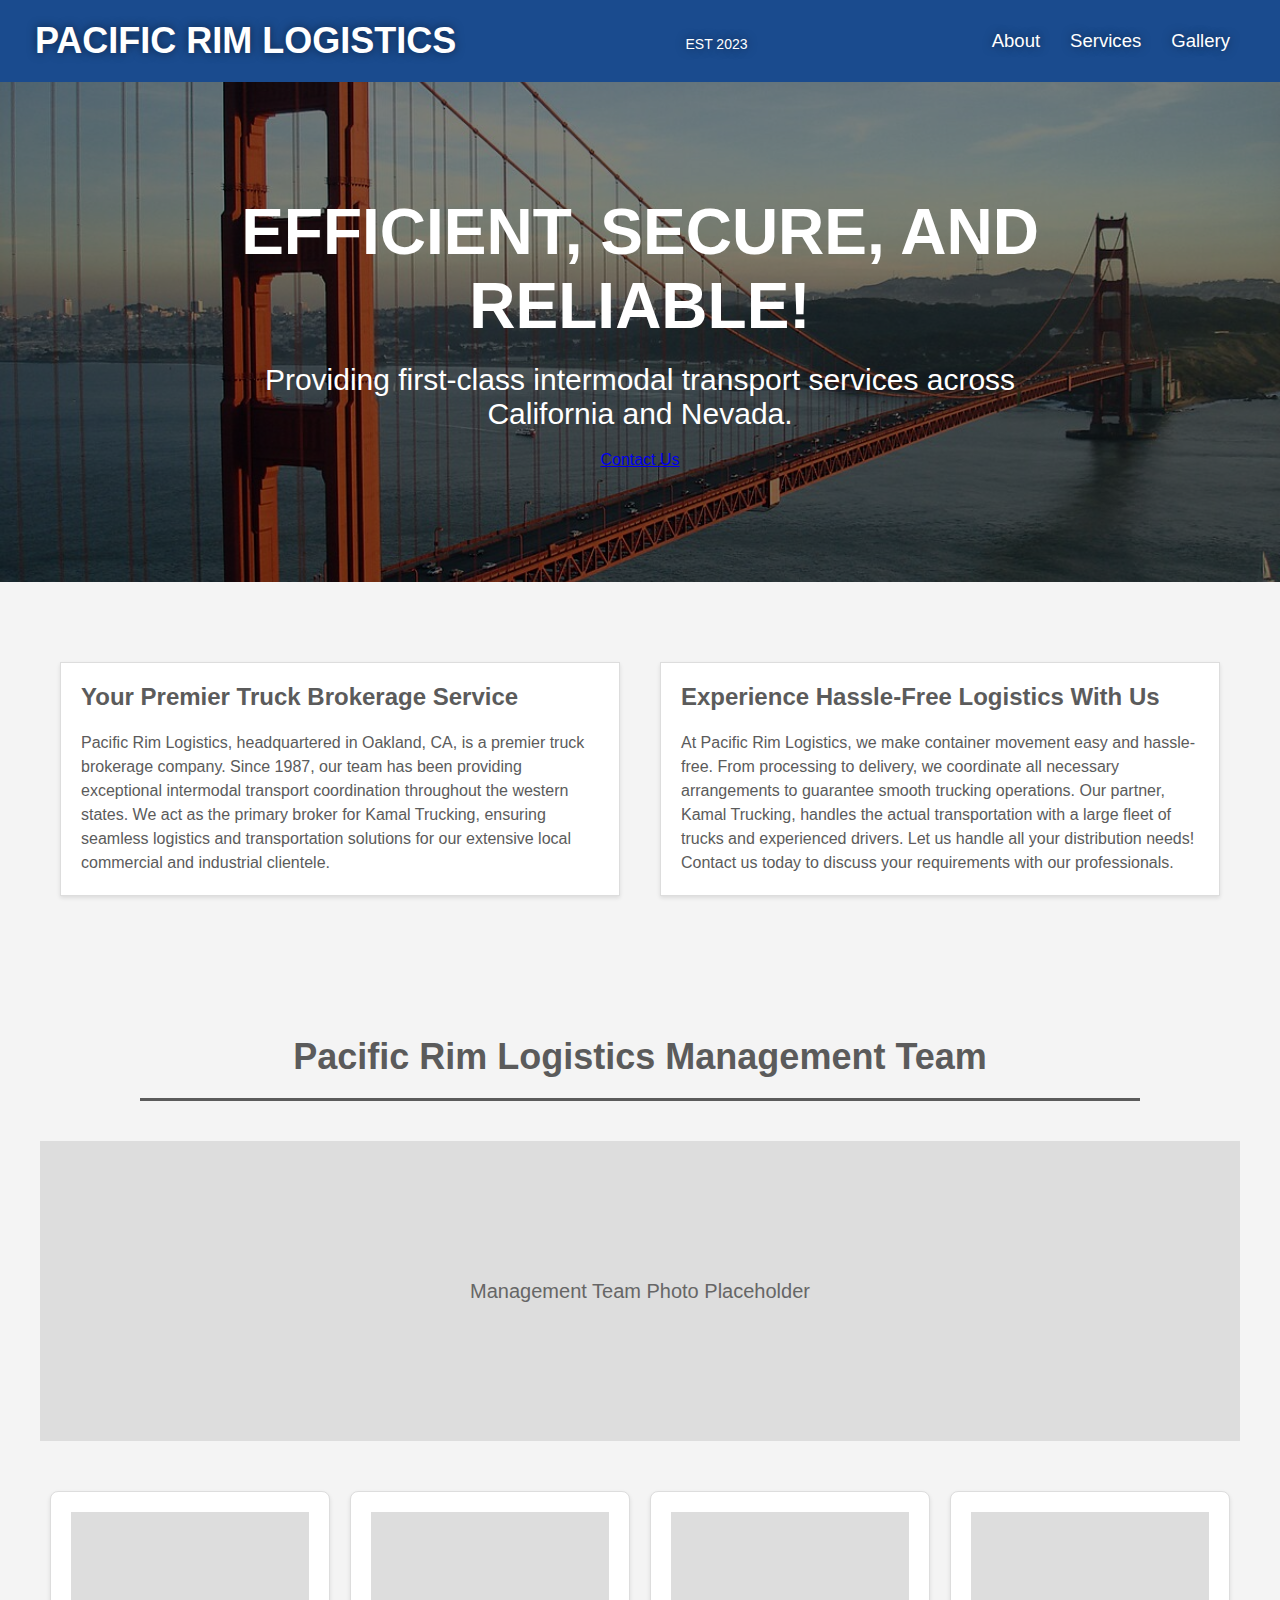
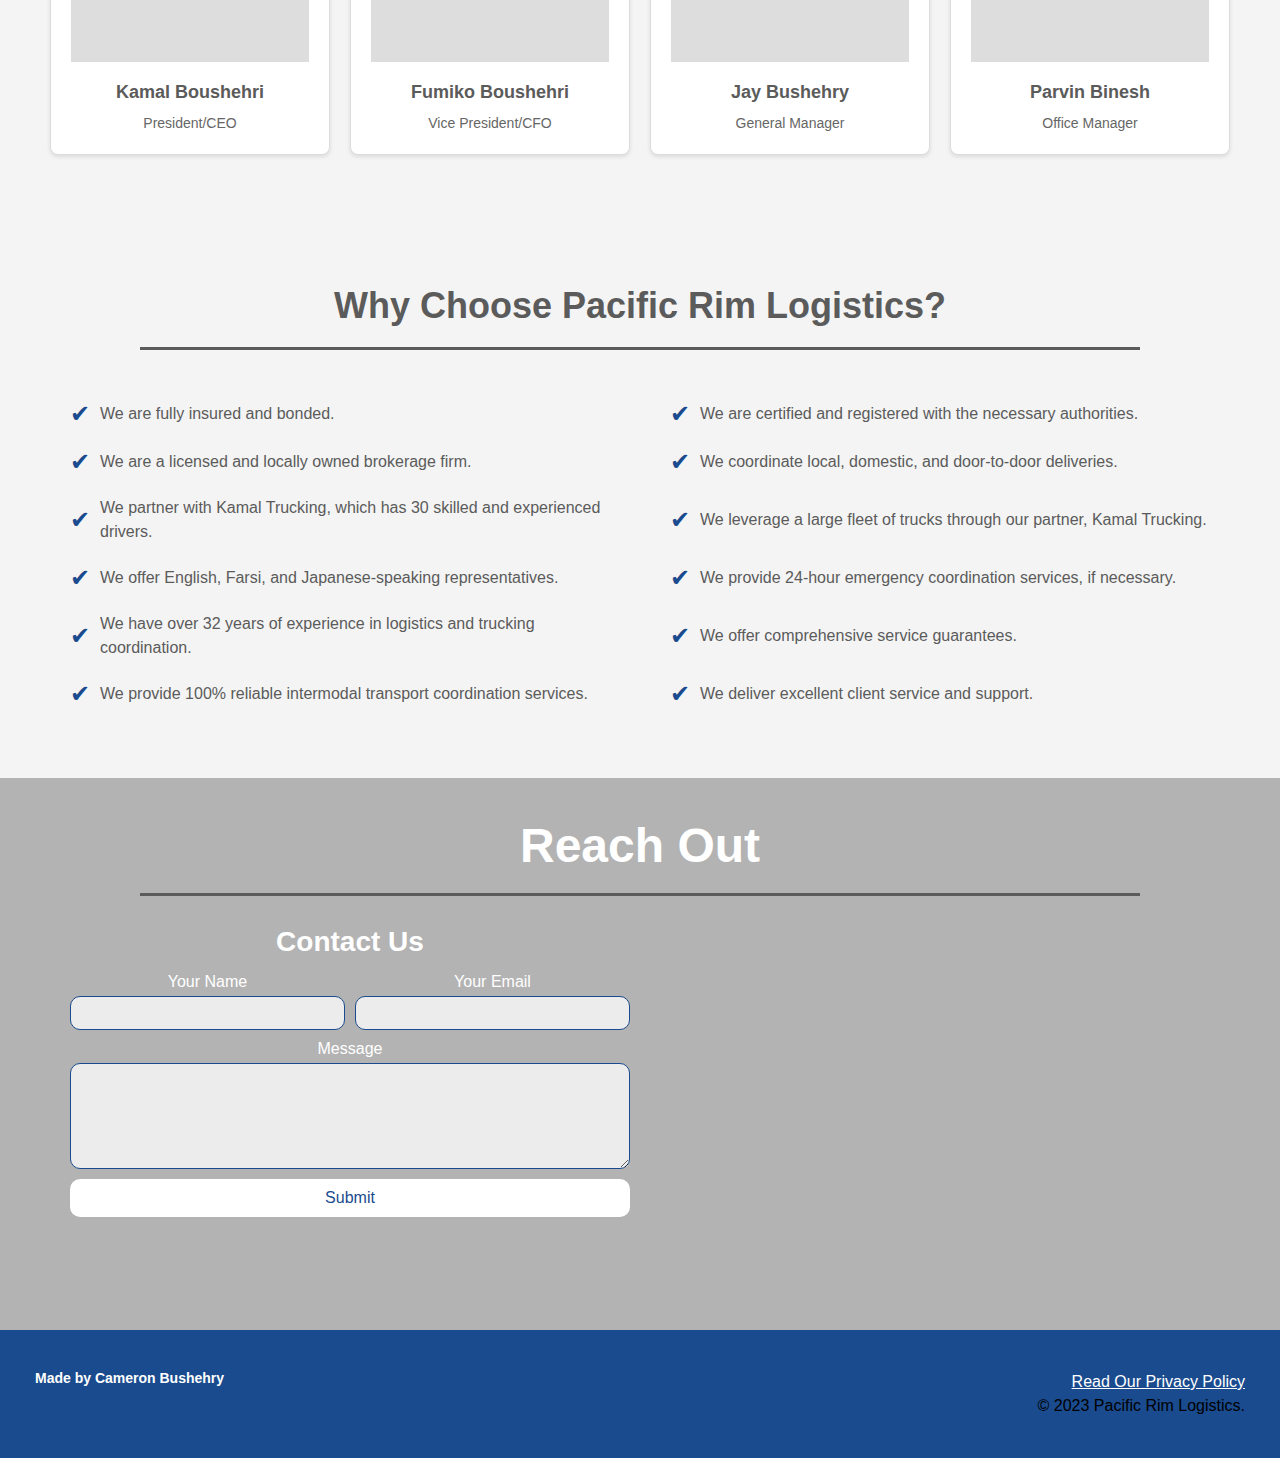
==== index.html @ 937adc22 "Updated 'Why Choose Us' section to reflect Pacific Rim Logistics as a truck brokerage company" ====
<!DOCTYPE html>
<html lang="en">
<head>
    <meta charset="UTF-8">
    <meta name="viewport" content="width=device-width, initial-scale=1.0">
    <link rel="stylesheet" href="assets/css/styles.css">
    <title>Pacific Rim Logistics</title>
</head>
<body>
    <header>
        <div class="logo-container">
            <h1><a href="index.html">PACIFIC RIM LOGISTICS</a></h1>
        </div>
        <span class="est-2023">EST 2023</span>
        <nav>
            <ul>
                <li><a href="index.html">About</a></li>
                <li><a href="services.html">Services</a></li>
                <li><a href="gallery.html">Gallery</a></li>
            </ul>
        </nav>
    </header>

    <section id="hero" class="hero">
        <div class="hero-overlay">
            <div class="hero-content">
                <h2>EFFICIENT, SECURE, AND RELIABLE!</h2>
                <p>Providing first-class intermodal transport services across California and Nevada.</p>
                <a href="#contact-us" class="cta">Contact Us</a>
            </div>
        </div>
    </section>

    <section id="about-us" class="about-us-section">
        <div class="container">
            <div class="about-us-content">
                <div class="about-us-text">
                    <h2>Your Premier Truck Brokerage Service</h2>
                    <p>Pacific Rim Logistics, headquartered in Oakland, CA, is a premier truck brokerage company. Since 1987, our team has been providing exceptional intermodal transport coordination throughout the western states. We act as the primary broker for Kamal Trucking, ensuring seamless logistics and transportation solutions for our extensive local commercial and industrial clientele.</p>
                </div>
                <div class="about-us-text">
                    <h2>Experience Hassle-Free Logistics With Us</h2>
                    <p>At Pacific Rim Logistics, we make container movement easy and hassle-free. From processing to delivery, we coordinate all necessary arrangements to guarantee smooth trucking operations. Our partner, Kamal Trucking, handles the actual transportation with a large fleet of trucks and experienced drivers. Let us handle all your distribution needs! Contact us today to discuss your requirements with our professionals.</p>
                </div>
            </div>
        </div>
    </section>

    <section id="management-team" class="management-team-section">
        <div class="container">
            <h2 class="section-title">Pacific Rim Logistics Management Team</h2>
            <div class="team-photo-placeholder">
                <p>Management Team Photo Placeholder</p>
            </div>
            <div class="team-members">
                <div class="team-member">
                    <div class="member-photo-placeholder"></div>
                    <h3>Kamal Boushehri</h3>
                    <p>President/CEO</p>
                </div>
                <div class="team-member">
                    <div class="member-photo-placeholder"></div>
                    <h3>Fumiko Boushehri</h3>
                    <p>Vice President/CFO</p>
                </div>
                <div class="team-member">
                    <div class="member-photo-placeholder"></div>
                    <h3>Jay Bushehry</h3>
                    <p>General Manager</p>
                </div>
                <div class="team-member">
                    <div class="member-photo-placeholder"></div>
                    <h3>Parvin Binesh</h3>
                    <p>Office Manager</p>
                </div>
            </div>
        </div>
    </section>

    <section id="why-choose-us" class="why-choose-us-section">
        <div class="container">
            <h2 class="section-title">Why Choose Pacific Rim Logistics?</h2>
            <div class="features-list">
                <div class="feature-item">
                    <span class="icon">&#x2714;</span>
                    <p>We are fully insured and bonded.</p>
                </div>
                <div class="feature-item">
                    <span class="icon">&#x2714;</span>
                    <p>We are certified and registered with the necessary authorities.</p>
                </div>
                <div class="feature-item">
                    <span class="icon">&#x2714;</span>
                    <p>We are a licensed and locally owned brokerage firm.</p>
                </div>
                <div class="feature-item">
                    <span class="icon">&#x2714;</span>
                    <p>We coordinate local, domestic, and door-to-door deliveries.</p>
                </div>
                <div class="feature-item">
                    <span class="icon">&#x2714;</span>
                    <p>We partner with Kamal Trucking, which has 30 skilled and experienced drivers.</p>
                </div>
                <div class="feature-item">
                    <span class="icon">&#x2714;</span>
                    <p>We leverage a large fleet of trucks through our partner, Kamal Trucking.</p>
                </div>
                <div class="feature-item">
                    <span class="icon">&#x2714;</span>
                    <p>We offer English, Farsi, and Japanese-speaking representatives.</p>
                </div>
                <div class="feature-item">
                    <span class="icon">&#x2714;</span>
                    <p>We provide 24-hour emergency coordination services, if necessary.</p>
                </div>
                <div class="feature-item">
                    <span class="icon">&#x2714;</span>
                    <p>We have over 32 years of experience in logistics and trucking coordination.</p>
                </div>
                <div class="feature-item">
                    <span class="icon">&#x2714;</span>
                    <p>We offer comprehensive service guarantees.</p>
                </div>
                <div class="feature-item">
                    <span class="icon">&#x2714;</span>
                    <p>We provide 100% reliable intermodal transport coordination services.</p>
                </div>
                <div class="feature-item">
                    <span class="icon">&#x2714;</span>
                    <p>We deliver excellent client service and support.</p>
                </div>
            </div>
        </div>
    </section>

  <section id="contact-us" class="contact">
    <div class="container">
        <div class="flex-row">
            <h2 class="section-title secondary-border">Reach Out</h2>
        </div>
        
        <div class="contact-info">
            <div class="contact-left">
                <div class="contact-form">
                  <h3>Contact Us</h3>
                  <form class="contact-form">
                      <div class="form-row">
                          <div class="form-group">
                              <label for="contact-name">Your Name</label>
                              <input type="text" id="contact-name" placeholder=" " />
                          </div>
                          <div class="form-group">
                              <label for="contact-email">Your Email</label>
                              <input type="email" id="contact-email" placeholder=" " />
                          </div>
                      </div>
                      <label for="contact-message">Message</label>
                      <textarea id="contact-message" placeholder=" " rows="5"></textarea>
                      <button type="submit">Submit</button>
                  </form>
                </div>
            </div>
            <div class="contact-right">
                <iframe src="https://www.google.com/maps/embed?pb=!1m18!1m12!1m3!1d3152.7069742873236!2d-122.28069072369502!3d37.79690641088424!2m3!1f0!2f0!3f0!3m2!1i1024!2i768!4f13.1!3m3!1m2!1s0x808f80b80d4862f5%3A0x15a39d8d14886f8b!2s526%202nd%20St%2C%20Oakland%2C%20CA%2094607!5e0!3m2!1sen!2sus!4v1711418400419!5m2!1sen!2sus" width="600" height="450" style="border:0;" allowfullscreen="" loading="lazy" referrerpolicy="no-referrer-when-downgrade"></iframe>
            </div>
        </div>
    </div>
  </section>

    <footer>
        <h2 class="footer-made-by">Made by Cameron Bushehry</h2>
        <div>
        <a href="privacy-policy.html">Read Our Privacy Policy</a><br/>
        &copy; 2023 Pacific Rim Logistics.
        </div>
    </footer>
</body>
</html>
---- assets/css/styles.css ----
:root {
  --primary-color: #ffffff;
  --secondary-color: #1a4b8e;
  --tertiary-color: #5b5b5b;
}

* {
  box-sizing: border-box;
  margin: 0;
  padding: 0;
}

body {
  color: var(--tertiary-color);
  background-color: white;
  font-family: Helvetica, Arial, sans-serif;
}

/* HEADER / NAV BAR STYLES START */
header {
  padding: 20px 35px;
  background-color: var(--secondary-color);
  display: flex;
  justify-content: space-between;
  align-items: center;
  flex-wrap: wrap;
  position: sticky;
  top: 0;
  z-index: 9999;
}

.logo-container {
  display: flex;
  flex-direction: column;
  align-items: flex-start;
}

.logo-container h1 {
  font-weight: bold;
  margin: 0;
  font-size: 36px;
  color: var(--primary-color);
  text-shadow: 0 0 10px rgba(0, 0, 0, 0.5);
}

.est-2023 {
  font-size: 14px;
  color: var(--primary-color);
  text-shadow: 0 0 10px rgba(0, 0, 0, 0.5);
  align-self: center; /* Center the EST 2023 text */
  margin-top: 5px; /* Small space between the main text and EST 2023 */
}

header a {
  text-decoration: none;
  color: var(--primary-color);
}

header nav {
  margin: 7px 0;
}

header nav ul {
  display: flex;
  flex-wrap: wrap;
  justify-content: space-between;
  align-items: center;
  list-style: none;
}

header nav ul li a {
  padding: 10px 15px;
  font-weight: lighter;
  font-size: 1.45vw;
  text-shadow: 0 0 10px rgba(0, 0, 0, 0.5);
}

header nav ul li a:hover {
  background: var(--primary-color);
  color: var(--secondary-color);
  border-radius: 15px;
  text-shadow: none;
}
/* HEADER / NAVBAR STYLES END */

/* HERO SECTION STYLES START */
.hero {
  position: relative;
  background: url("../images/hero-image-1.jpg") no-repeat center center/cover;
  color: white;
  text-align: center;
  padding: 100px 0; /* Adjust this value as needed to move the content down */
  min-height: 500px;
}

.hero.services-hero {
  background: url("../images/hero-image-2.jpg") no-repeat center center/cover;
}

.hero.gallery-hero {
  background: url("../images/hero-image-3.jpg") no-repeat center center/cover;
}

.hero-overlay {
  position: absolute;
  top: 0;
  left: 0;
  width: 100%;
  height: 100%;
  background: rgba(0, 0, 0, 0.5); /* Add overlay */
}

.hero-content {
  position: relative;
  z-index: 1;
  max-width: 800px;
  margin: 0 auto;
  top: 50%; /* This will center the content vertically */
  transform: translateY(-50%); /* This will adjust the position to be centered */
}

.hero h2 {
  font-size: 64px;
  margin-bottom: 20px;
}

.hero p {
  font-size: 30px;
  margin-bottom: 20px;
}
/* HERO SECTION STYLES END */

/* SERVICES PAGE STYLES START */
.services-page {
  background-color: #f4f4f4; /* Light grey background */
  color: var(--tertiary-color);
  padding: 60px 20px; /* Consistent padding */
}

.services-page .container {
  max-width: 1200px;
  margin: 0 auto;
}

/* New Text Boxes Section */
.text-boxes {
  padding: 60px 20px;
  background-color: inherit; /* Use the same background color as the parent */
}

.text-boxes .about-us-content {
  display: flex;
  justify-content: space-around;
  flex-wrap: wrap;
}

.text-boxes .about-us-text {
  flex: 1;
  margin: 20px;
  padding: 20px;
  background-color: white;
  border: 1px solid #ddd;
  box-shadow: 0 2px 4px rgba(0, 0, 0, 0.1);
  text-align: left;
}

.text-boxes .about-us-text h2 {
  font-size: 24px;
  margin-bottom: 20px;
  color: var(--tertiary-color);
}

.text-boxes .about-us-text p {
  font-size: 16px;
  line-height: 1.5;
  color: var(--tertiary-color);
}

/* Services Overview Section */
#services-overview {
  background-color: #f4f4f4; /* Use the same background color as the parent */
  text-align: center;
  padding: 60px 20px;
  color: var(--tertiary-color);
}

#services-overview .container {
  max-width: 1200px;
  margin: 0 auto;
}

#services-overview .section-title {
  font-size: 36px;
  color: var(--tertiary-color);
  margin-bottom: 20px;
}

#services-overview .section-title .highlight {
  color: var(--secondary-color);
}

#services-overview .sub-header {
  font-size: 24px;
  margin-bottom: 20px;
  color: var(--tertiary-color);
}

#services-overview .description {
  font-size: 16px;
  line-height: 1.5;
  margin-bottom: 40px;
}

#services-overview .features {
  display: flex;
  justify-content: space-around;
  flex-wrap: wrap;
}

#services-overview .feature-item {
  flex: 1;
  margin: 20px;
  padding: 20px;
  background-color: #f9f9f9;
  border: 1px solid #ddd;
  text-align: center;
  max-width: 300px;
}

#services-overview .feature-item img {
  max-width: 80px;
  margin-bottom: 20px;
}

#services-overview .feature-item h4 {
  font-size: 18px;
  color: var(--tertiary-color);
  margin-bottom: 10px;
}

#services-overview .feature-item p {
  font-size: 14px;
  color: var(--tertiary-color);
}


/* COMMON SECTION STYLES START */
.section {
  padding: 60px 20px;
  background-color: var(--background-color);
  color: var(--tertiary-color);
}

.section .container {
  max-width: 1200px;
  margin: 0 auto;
}

.section-title {
  font-size: 36px;
  color: var(--tertiary-color);
  margin-bottom: 40px;
}

.section-title .highlight {
  color: var(--secondary-color);
}

.text-boxes, .about-us-section, .management-team-section, .services-page, .gallery-text, .contact {
  background-color: #f4f4f4;
  padding: 60px 20px;
}

.text-boxes .about-us-content, .about-us-section .about-us-content, .management-team-section .team-members {
  display: flex;
  justify-content: space-around;
  flex-wrap: wrap;
}

.text-boxes .about-us-text, .about-us-section .about-us-text, .management-team-section .team-member, .service-card, .gallery-item {
  flex: 1;
  margin: 20px;
  padding: 20px;
  background-color: white;
  border: 1px solid #ddd;
  box-shadow: 0 2px 4px rgba(0, 0, 0, 0.1);
  text-align: left;
  transition: transform 0.3s;
}

.text-boxes .about-us-text h2, .about-us-section .about-us-text h2, .management-team-section .team-member h3, .service-card h3, .gallery-item p {
  font-size: 24px;
  margin-bottom: 20px;
  color: var(--tertiary-color);
}

.text-boxes .about-us-text p, .about-us-section .about-us-text p, .management-team-section .team-member p, .service-card p, .gallery-item p {
  font-size: 16px;
  line-height: 1.5;
  color: var(--tertiary-color);
}
/* COMMON SECTION STYLES END */

/* ABOUT US SECTION STYLES START */
.about-us-section {
  background-color: #f4f4f4;
  color: #333;
  padding: 60px 20px;
}

.about-us-section .container {
  max-width: 1200px;
  margin: 0 auto;
}

.about-us-section .about-us-content {
  display: flex;
  justify-content: space-around;
  flex-wrap: wrap;
}

.about-us-section .about-us-text {
  flex: 1;
  margin: 20px;
  padding: 20px;
  background-color: white;
  border: 1px solid #ddd;
  box-shadow: 0 2px 4px rgba(0, 0, 0, 0.1);
  text-align: left;
}

.about-us-section .about-us-text h2 {
  font-size: 24px;
  margin-bottom: 20px;
  color: var(--tertiary-color);
}

.about-us-section .about-us-text p {
  font-size: 16px;
  line-height: 1.5;
  color: var(--tertiary-color);
}

/* SERVICES PAGE TEXT BOXES STYLES */
.text-boxes {
  background-color: #f4f4f4;
  color: #333;
  padding: 60px 20px;
}

.text-boxes .container {
  max-width: 1200px;
  margin: 0 auto;
}

.text-boxes .about-us-content {
  display: flex;
  justify-content: space-around;
  flex-wrap: wrap;
}

.text-boxes .about-us-text {
  flex: 1;
  margin: 20px;
  padding: 20px;
  background-color: white;
  border: 1px solid #ddd;
  box-shadow: 0 2px 4px rgba(0, 0, 0, 0.1);
  text-align: left;
}

.text-boxes .about-us-text h2 {
  font-size: 24px;
  margin-bottom: 20px;
  color: var(--tertiary-color);
}

.text-boxes .about-us-text p {
  font-size: 16px;
  line-height: 1.5;
  color: var(--tertiary-color);
}
/* SERVICES PAGE TEXT BOXES STYLES END */

/* MANAGEMENT TEAM SECTION STYLES START */
.management-team-section {
  background-color: #f4f4f4;
  padding: 60px 20px;
  text-align: center;
}

.management-team-section .container {
  max-width: 1200px;
  margin: 0 auto;
}

.management-team-section .section-title {
  font-size: 36px;
  color: var(--tertiary-color);
  margin-bottom: 40px;
}

.management-team-section .team-photo-placeholder {
  width: 100%;
  height: 300px;
  background-color: #ddd;
  display: flex;
  align-items: center;
  justify-content: center;
  margin-bottom: 40px;
}

.management-team-section .team-photo-placeholder p {
  font-size: 20px;
  color: #666;
}

.management-team-section .team-members {
  display: flex;
  justify-content: space-around;
  flex-wrap: wrap;
}

.management-team-section .team-member {
  width: 22%;
  background-color: white;
  padding: 20px;
  margin: 10px;
  box-shadow: 0 2px 4px rgba(0, 0, 0, 0.1);
  border-radius: 8px;
  text-align: center;
}

.management-team-section .member-photo-placeholder {
  width: 100%;
  height: 150px;
  background-color: #ddd;
  margin-bottom: 20px;
}

.management-team-section .team-member h3 {
  font-size: 18px;
  color: var(--tertiary-color);
  margin-bottom: 10px;
}

.management-team-section .team-member p {
  font-size: 14px;
  color: #666;
}
/* MANAGEMENT TEAM SECTION STYLES END */

/* WHY CHOOSE US SECTION STYLES START */
.why-choose-us-section {
  background-color: #f4f4f4;
  color: #333;
  padding: 60px 20px;
  text-align: center;
}

.why-choose-us-section .container {
  max-width: 1200px;
  margin: 0 auto;
}

.why-choose-us-section .section-title {
  font-size: 36px;
  color: var(--tertiary-color);
  margin-bottom: 40px;
}

.why-choose-us-section .features-list {
  display: flex;
  flex-wrap: wrap;
  justify-content: space-around;
  text-align: left;
}

.why-choose-us-section .feature-item {
  display: flex;
  align-items: center;
  margin: 10px 0;
  width: 45%;
}

.why-choose-us-section .feature-item .icon {
  font-size: 24px;
  color: var(--secondary-color);
  margin-right: 10px;
}

.why-choose-us-section .feature-item p {
  font-size: 16px;
  line-height: 1.5;
  color: var(--tertiary-color);
}

/* WHY CHOOSE US SECTION STYLES END */

/* SERVICES SECTION STYLES START */
#our-services {
  text-align: center;
  padding: 60px 20px;
  background-color: #f4f4f4;
  color: black;
}

#our-services .container {
  max-width: 1200px;
  margin: 0 auto;
}

#our-services .section-title {
  font-size: 36px;
  color: var(--tertiary-color);
  margin-bottom: 40px;
}

.service-cards {
  display: flex;
  justify-content: space-around;
  flex-wrap: wrap;
}

.service-card {
  background-color: white;
  border: 1px solid #ddd;
  box-shadow: 0 2px 4px rgba(0, 0, 0, 0.1);
  border-radius: 10px;
  margin: 20px;
  padding: 20px;
  max-width: 300px;
  text-align: center;
  transition: transform 0.3s;
}

.service-card:hover {
  transform: translateY(-10px);
}

.service-card img {
  width: 100%;
  height: auto;
  border-bottom: 1px solid #ddd;
  margin-bottom: 15px;
}

.service-card h3 {
  font-size: 20px;
  color: var(--tertiary-color);
  margin-bottom: 10px;
}

.service-card p {
  font-size: 16px;
  color: var(--tertiary-color);
}
/* SERVICES SECTION STYLES END */

/* OUR PARTNERS SECTION STYLES START */
#our-partners {
  display: flex;
  flex-direction: column;
  align-items: center;
  padding: 50px;
  background-color: white;
  color: black;
}

.partner-row {
  display: flex;
  justify-content: center;
  gap: 10px; /* Adjust the gap between logos as needed */
  margin-bottom: 20px; /* Space between rows */
}

.partner-row:first-child {
  justify-content: center; /* Specifically center the first row for single image */
  max-width: 500px; /* Prevents the images from being too large */
}

.partner-item {
  flex: 1; /* Each partner item takes equal space in the row */
  text-align: center; /* Centers the images within their flex item */
  padding: 0 10px; /* Adds spacing between images */
}

.partner-item img {
  width: 80%; /* Adjust based on your preference */
  max-width: 500px; /* Prevents the images from being too large */
  height: auto;
}
/* OUR PARTNERS SECTION STYLES END */

/* GALLERY SECTION STYLES START */
#gallery {
  padding: 60px 20px;
  background-color: #f4f4f4; /* Change to light grey */
  color: black;
  text-align: center;
}

#gallery .container {
  max-width: 1200px;
  margin: 0 auto;
}

#gallery h2 {
  font-size: 36px;
  color: var(--tertiary-color);
  margin-bottom: 40px;
}

.gallery-grid {
  display: flex;
  justify-content: space-around;
  flex-wrap: wrap;
}

.gallery-item {
  flex: 1 1 30%;
  margin: 15px;
  background-color: white;
  border: 1px solid #ddd;
  box-shadow: 0 2px 4px rgba(0, 0, 0, 0.1);
  border-radius: 10px;
  text-align: center;
  padding: 15px;
  transition: transform 0.3s;
}

.gallery-item img {
  width: 100%;
  height: auto;
  border-bottom: 1px solid #ddd;
  margin-bottom: 15px;
}

.gallery-item:hover {
  transform: translateY(-10px);
}

.gallery-item p {
  font-size: 16px;
  color: var(--tertiary-color);
}
/* GALLERY SECTION STYLES END */

/* FOOTER STYLES START */
footer {
  background: var(--secondary-color); /* Use the updated secondary color */
  padding: 40px 35px;
  display: flex;
  justify-content: space-between;
  flex-wrap: wrap;
  width: 100%;
}

footer h2 {
  color: var(--primary-color);
  font-size: 30px;
  margin: 0;
}

footer div {
  line-height: 1.5;
  text-align: right;
  color: black; /* Change text color to black */
}

footer a {
  color: var(--primary-color);
}

/* New rule to make the "Made by Cameron Bushehry" text smaller */
.footer-made-by {
  font-size: 14px; /* Adjust the size as needed */
  color: var(--primary-color);
}
/* END FOOTER STYLES */

/* STYLE ALL SECTION TAGS */
section {
  padding: 60px;
}

/* SECTION TITLE STYLES START */
.section-title {
  font-size: 48px; /* Matches other sections' title size */
  color: var(--secondary-color); /* Ensure color consistency */
  padding-bottom: 20px; /* Spacing for aesthetic */
  text-align: center; /* Centers the text */
  display: inline-block; /* Allows the underline to fit the text width */
  border-bottom: 3px solid; /* Creates an underline */
  width: 1000px; /* Adjust width to content size */
  margin: 0 auto 35px auto; /* Centering the title horizontally */
}

.primary-border {
  border-color: var(--primary-color);
}

.secondary-border {
  border-color: var(--tertiary-color);
}
/* SECTION TITLE STYLES END */

/* REACH OUT SECTION START */
.contact {
  background: rgb(179, 179, 179);
  padding: 40px 20px; /* Adjusted padding to reduce space */
}

.contact .container {
  max-width: 1200px; /* Adjust as needed */
  margin: 0 auto; /* Center the container */
  padding: 0 20px; /* Add padding to the container */
}

.contact h2 {
  color: var(--primary-color);
  margin-bottom: 20px; /* Reduced bottom margin */
}

.contact-info {
  display: flex;
  justify-content: space-between; /* This can help maintain spacing between the elements */
  flex-wrap: wrap; /* Allows items to wrap in smaller screens */
}

/* Targeting each child specifically by their class or element type if they don't have a specific class */
.contact-info .contact-form {
  order: 1; /* Contact form goes first */
  flex: 1 1 30%; /* Adjust sizing as necessary */
  text-align: center; /* Center the form elements */
}

.contact-info iframe {
  order: 2; /* Map goes second */
  flex: 1 1 40%; /* Giving more space to the map */
  height: 350px; /* Adjusted height to reduce space */
  width: 100%; /* Ensures it takes the full allocated space */
}

.contact-info > div:not(.contact-form) {
  order: 3; /* Address goes last */
  flex: 1 1 20%; /* Adjust sizing as necessary */
}

.contact-info > * {
  flex: 1;
  margin: 10px; /* Reduced margin to decrease space */
}

.contact-info div {
  color: white;
}

.contact-info h3 {
  color: var(--primary-color);
  font-size: 28px; /* Adjusted font size to reduce space */
  margin-bottom: 15px; /* Reduced bottom margin */
}

.contact-info p, .contact-info address {
  margin: 10px 0; /* Reduced margins to decrease space */
  line-height: 1.5;
  font-size: 16px;
  font-style: normal;
}

.contact-form input, .contact-form textarea {
  border: 1px solid var(--secondary-color);
  display: block;
  padding: 7px 15px;
  font-size: 16px;
  color: var(--secondary-color);
  width: 100%;
  margin-bottom: 10px; /* Reduced bottom margin */
  margin-top: 5px;
  border-radius: 10px;
  background-color: rgba(255,255,255, 0.75);
}

.contact-form input:focus, .contact-form textarea:focus {
  background-color: rgba(255,255,255, 1);
  outline: none;
}

.contact-form textarea {
  height: auto; /* Let the height be determined by the rows attribute */
}

.contact-form button {
  width: 100%;
  border: none;
  background: var(--primary-color);
  color: var(--secondary-color);
  text-align: center;
  padding: 10px 0; /* Reduced padding */
  font-size: 16px;
  border-radius: 10px;
  cursor: pointer;
}

.contact-form button:hover {
  color: var(--primary-color);
  background: var(--tertiary-color);
}

.contact-info a {
  color: var(--primary-color);
}

/* FORM ROW AND GROUP STYLES START */
.contact-form .form-row {
    display: flex;
    flex-wrap: wrap;
    justify-content: space-between;
}

.contact-form .form-group {
    flex: 1;
    min-width: 45%;
    margin-right: 10px;
}

.contact-form .form-group:last-child {
    margin-right: 0;
}

.contact-form label {
    display: block;
    margin-bottom: 5px;
}

/* FORM ROW AND GROUP STYLES END */
/* REACH OUT STYLES END */

/* UTILITIES */
.text-left {
  text-align: left;
}

.text-right {
  text-align: right;
}

.flex-row {
  display: flex;
}

/* MEDIA QUERY FOR SMALLER DESKTOP SCREENS AND SMALLER */
@media screen and (max-width: 980px) {
  header {
    padding-bottom: 0;
    justify-content: center;
    position: relative;
  }

  header h1 {
    width: 100%;
    text-align: center;
  }

  header nav ul {
    margin-top: 20px;
    width: 100%;
    justify-content: center;
  }

  header nav ul li a {
    font-size: 20px;
  }

  footer h2, footer div {
    text-align: center;
    width: 100%;
  }

  .hero-cta, .hero-form {
    width: 100%;
  }
  
  .hero-cta {
    text-align: center;
  }

  .section-title {
    width: 80%;
  }
  
  .contact-info iframe{
    flex: 1 100%;
  }
}

/* MEDIA QUERY FOR TABLETS AND SMALLER */
@media screen and (max-width: 768px) {
  section {
    padding: 30px 15px;
  }
}

/* MEDIA QUERY FOR MOBILE PHONES AND SMALLER */
@media screen and (max-width: 575px) {
  .hero-form button {
    width: 100%;
  }

  .section-title {
    width: 95%;
  }

  .intro p {
    width: 100%;
  }

  .contact-info {
    text-align: center;
  }

  .contact-info > * {
    flex: 0 100%;
  }

  .contact-form {
    order: 3;
  }
}
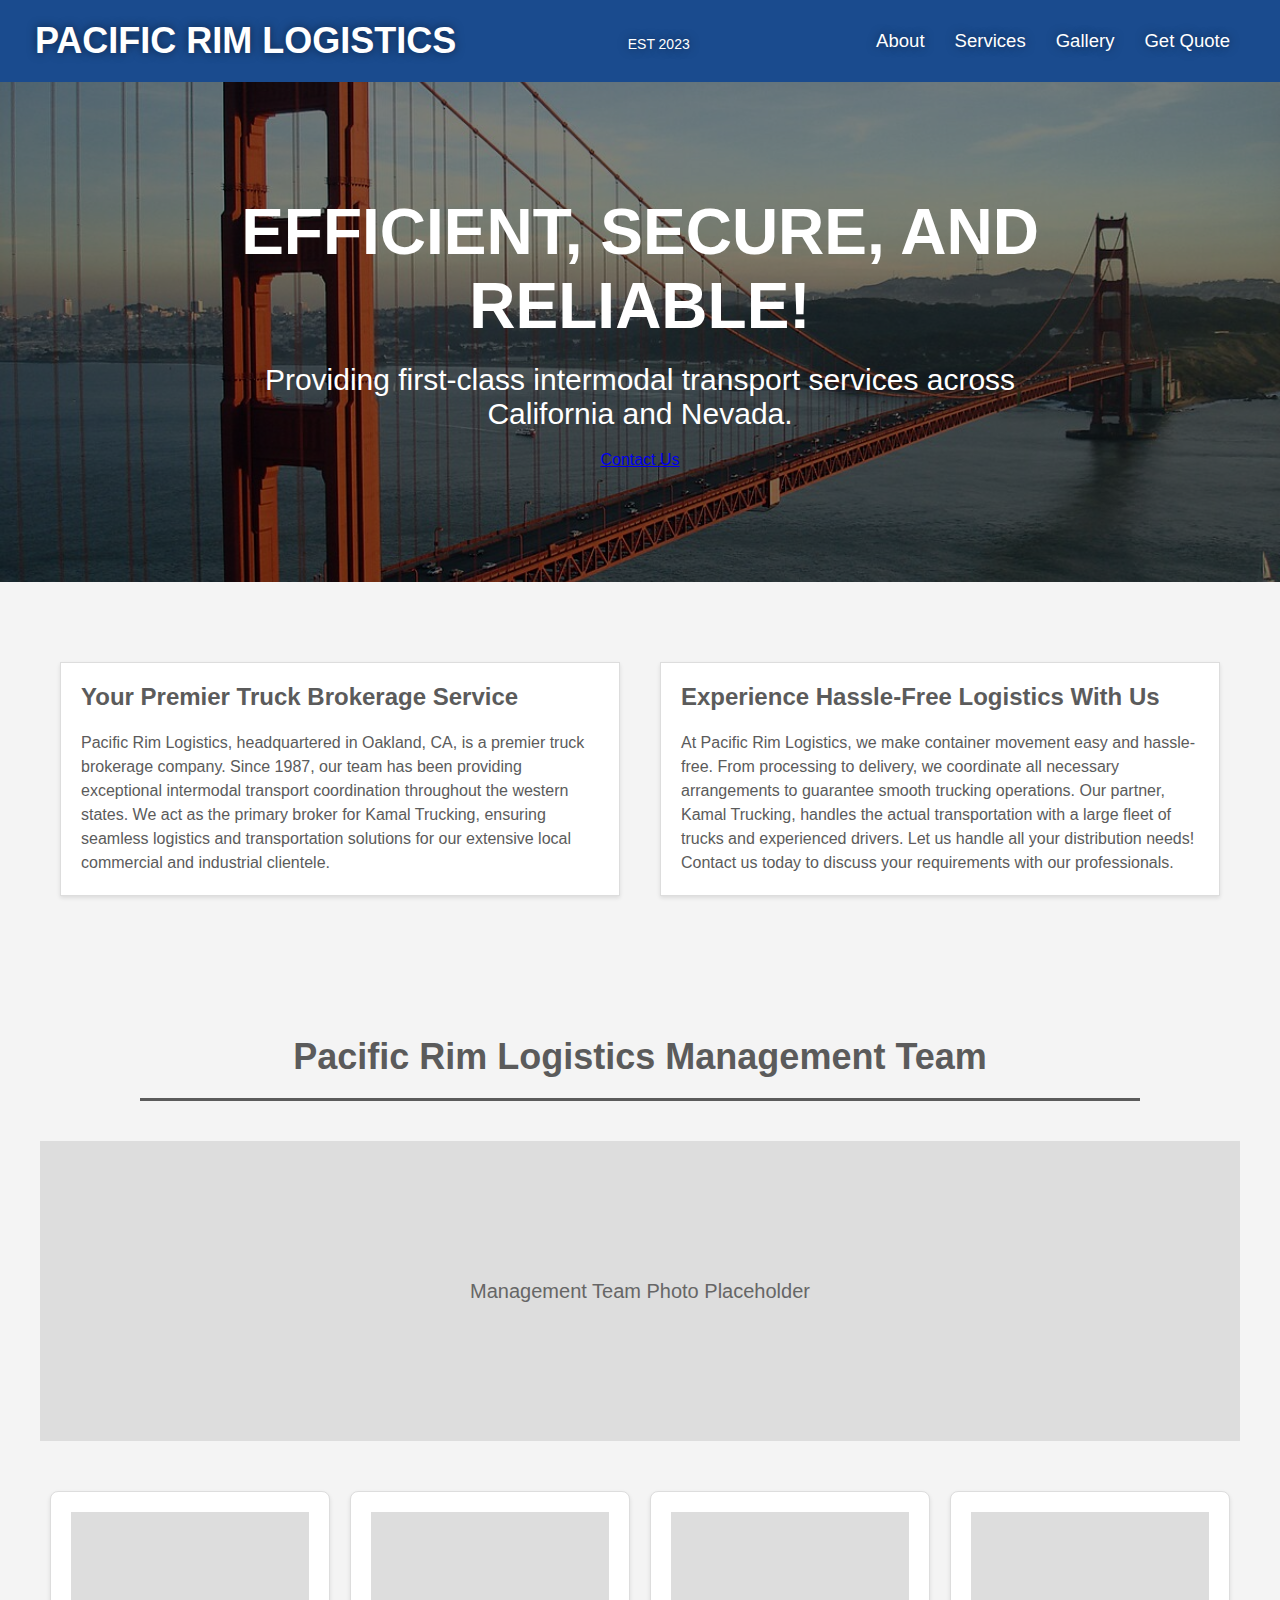
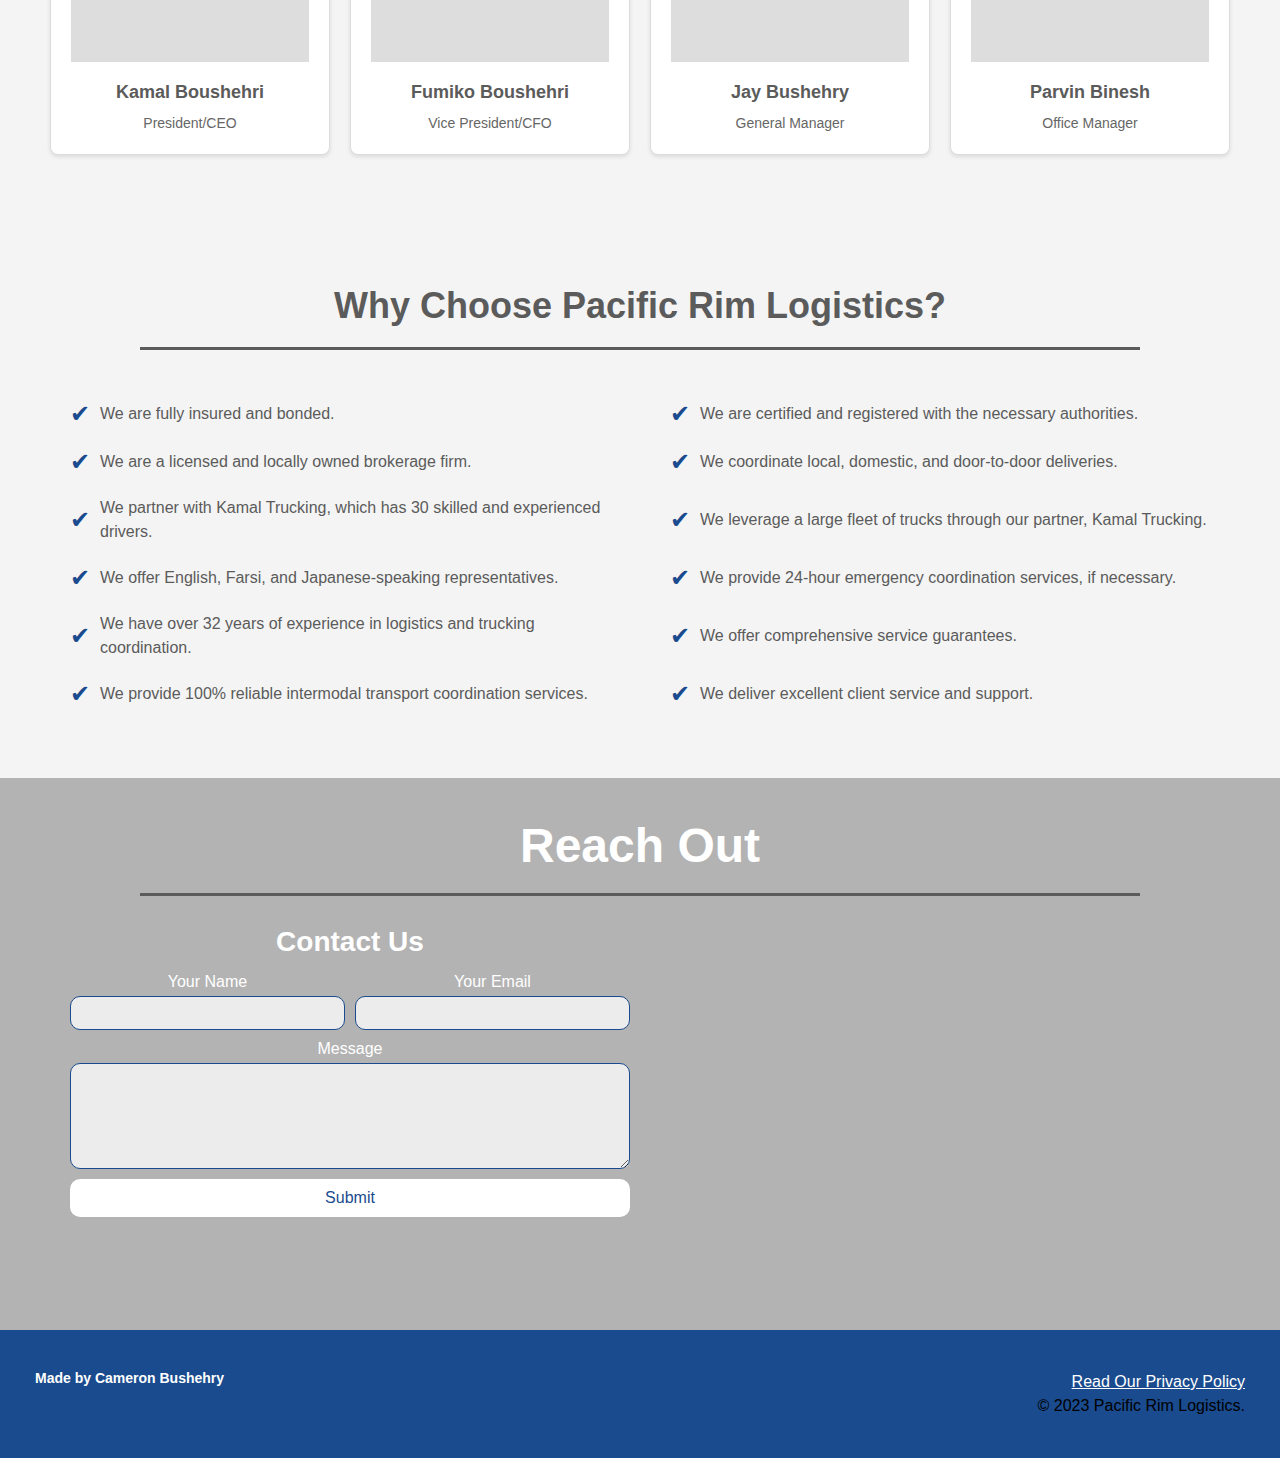
==== commit e26d12a9: "added 'get quote' button to header" ====
--- a/index.html
+++ b/index.html
@@ -17,6 +17,7 @@
                 <li><a href="index.html">About</a></li>
                 <li><a href="services.html">Services</a></li>
                 <li><a href="gallery.html">Gallery</a></li>
+                <li><a href="get-quote.html">Get Quote</a></li> <!-- New option -->
             </ul>
         </nav>
     </header>
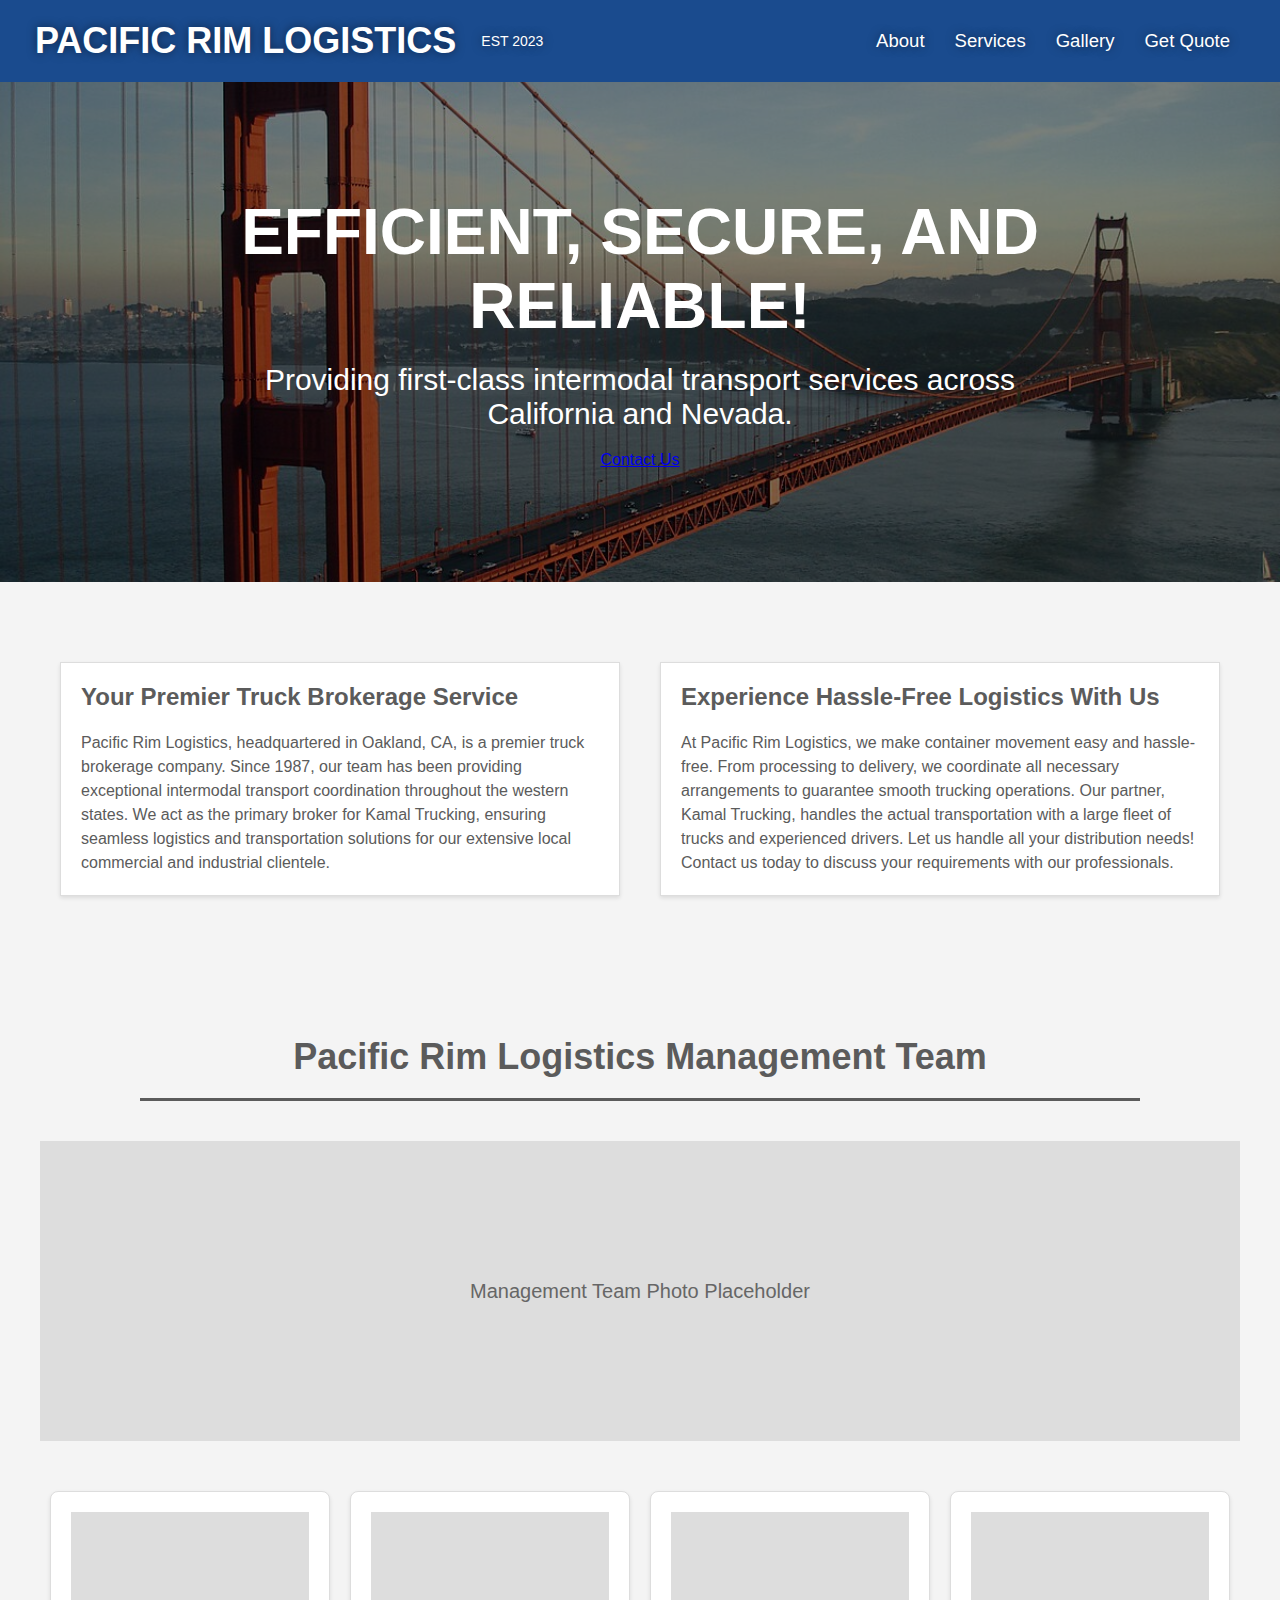
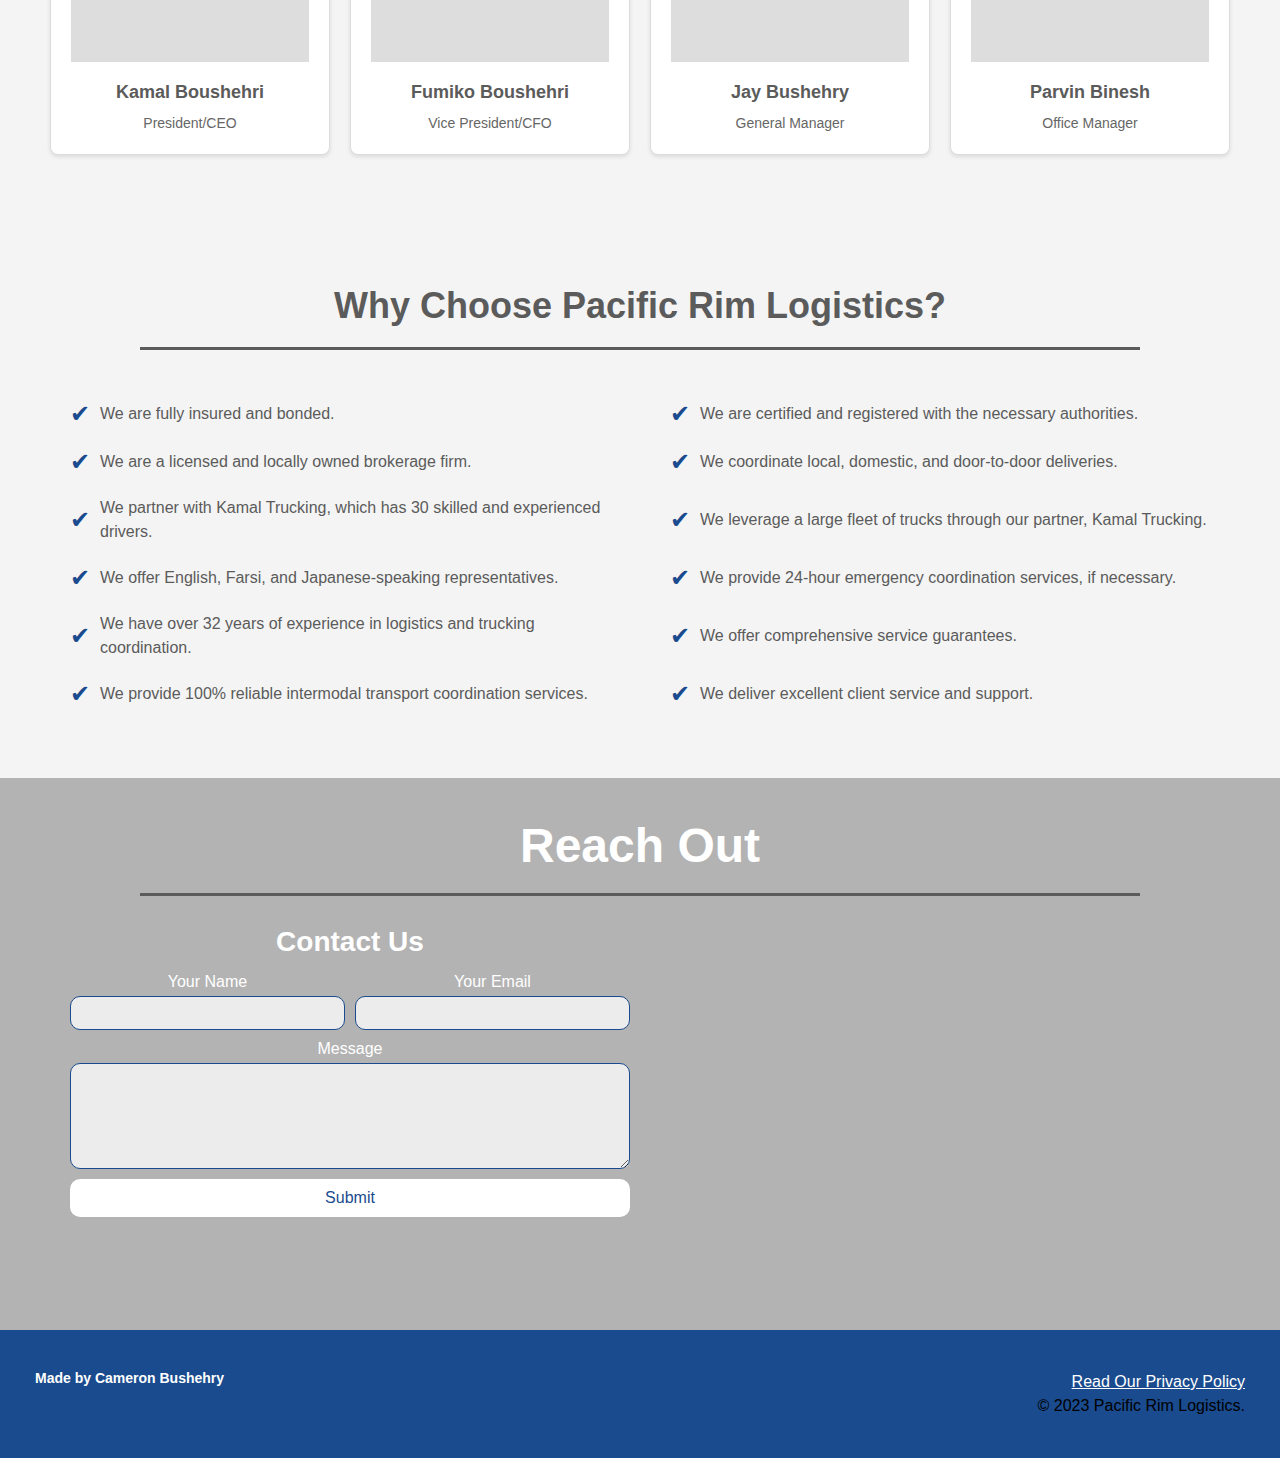
==== commit d4ff8165: "Moved 'EST 2023' text next to 'PACIFIC RIM LOGISTICS' title in the header" ====
--- a/index.html
+++ b/index.html
@@ -10,8 +10,8 @@
     <header>
         <div class="logo-container">
             <h1><a href="index.html">PACIFIC RIM LOGISTICS</a></h1>
+            <span class="est-2023">EST 2023</span>
         </div>
-        <span class="est-2023">EST 2023</span>
         <nav>
             <ul>
                 <li><a href="index.html">About</a></li>
--- a/assets/css/styles.css
+++ b/assets/css/styles.css
@@ -31,8 +31,8 @@
 
 .logo-container {
   display: flex;
-  flex-direction: column;
-  align-items: flex-start;
+  flex-direction: row; /* Change to row to place items side by side */
+  align-items: center; /* Align items to the center */
 }
 
 .logo-container h1 {
@@ -47,8 +47,7 @@
   font-size: 14px;
   color: var(--primary-color);
   text-shadow: 0 0 10px rgba(0, 0, 0, 0.5);
-  align-self: center; /* Center the EST 2023 text */
-  margin-top: 5px; /* Small space between the main text and EST 2023 */
+  margin-left: 25px; /* Small space between the main text and EST 2023 */
 }
 
 header a {
@@ -837,6 +836,58 @@
 /* FORM ROW AND GROUP STYLES END */
 /* REACH OUT STYLES END */
 
+/* GET QUOTE SECTION STYLES START */
+.get-quote-section {
+  padding: 60px 20px;
+  background-color: #f4f4f4;
+  color: #333;
+}
+
+.get-quote-section .container {
+  max-width: 1200px;
+  margin: 0 auto;
+}
+
+.get-quote-section .section-title {
+  font-size: 36px;
+  color: var(--tertiary-color);
+  margin-bottom: 40px;
+}
+
+.quote-form {
+  display: flex;
+  flex-direction: column;
+}
+
+.quote-form label {
+  font-size: 18px;
+  margin-bottom: 5px;
+}
+
+.quote-form input,
+.quote-form textarea {
+  padding: 10px;
+  margin-bottom: 20px;
+  border: 1px solid #ddd;
+  border-radius: 5px;
+  font-size: 16px;
+}
+
+.quote-form button {
+  padding: 15px;
+  border: none;
+  background-color: var(--secondary-color);
+  color: white;
+  font-size: 18px;
+  border-radius: 5px;
+  cursor: pointer;
+}
+
+.quote-form button:hover {
+  background-color: var(--primary-color);
+}
+/* GET QUOTE SECTION STYLES END */
+
 /* UTILITIES */
 .text-left {
   text-align: left;
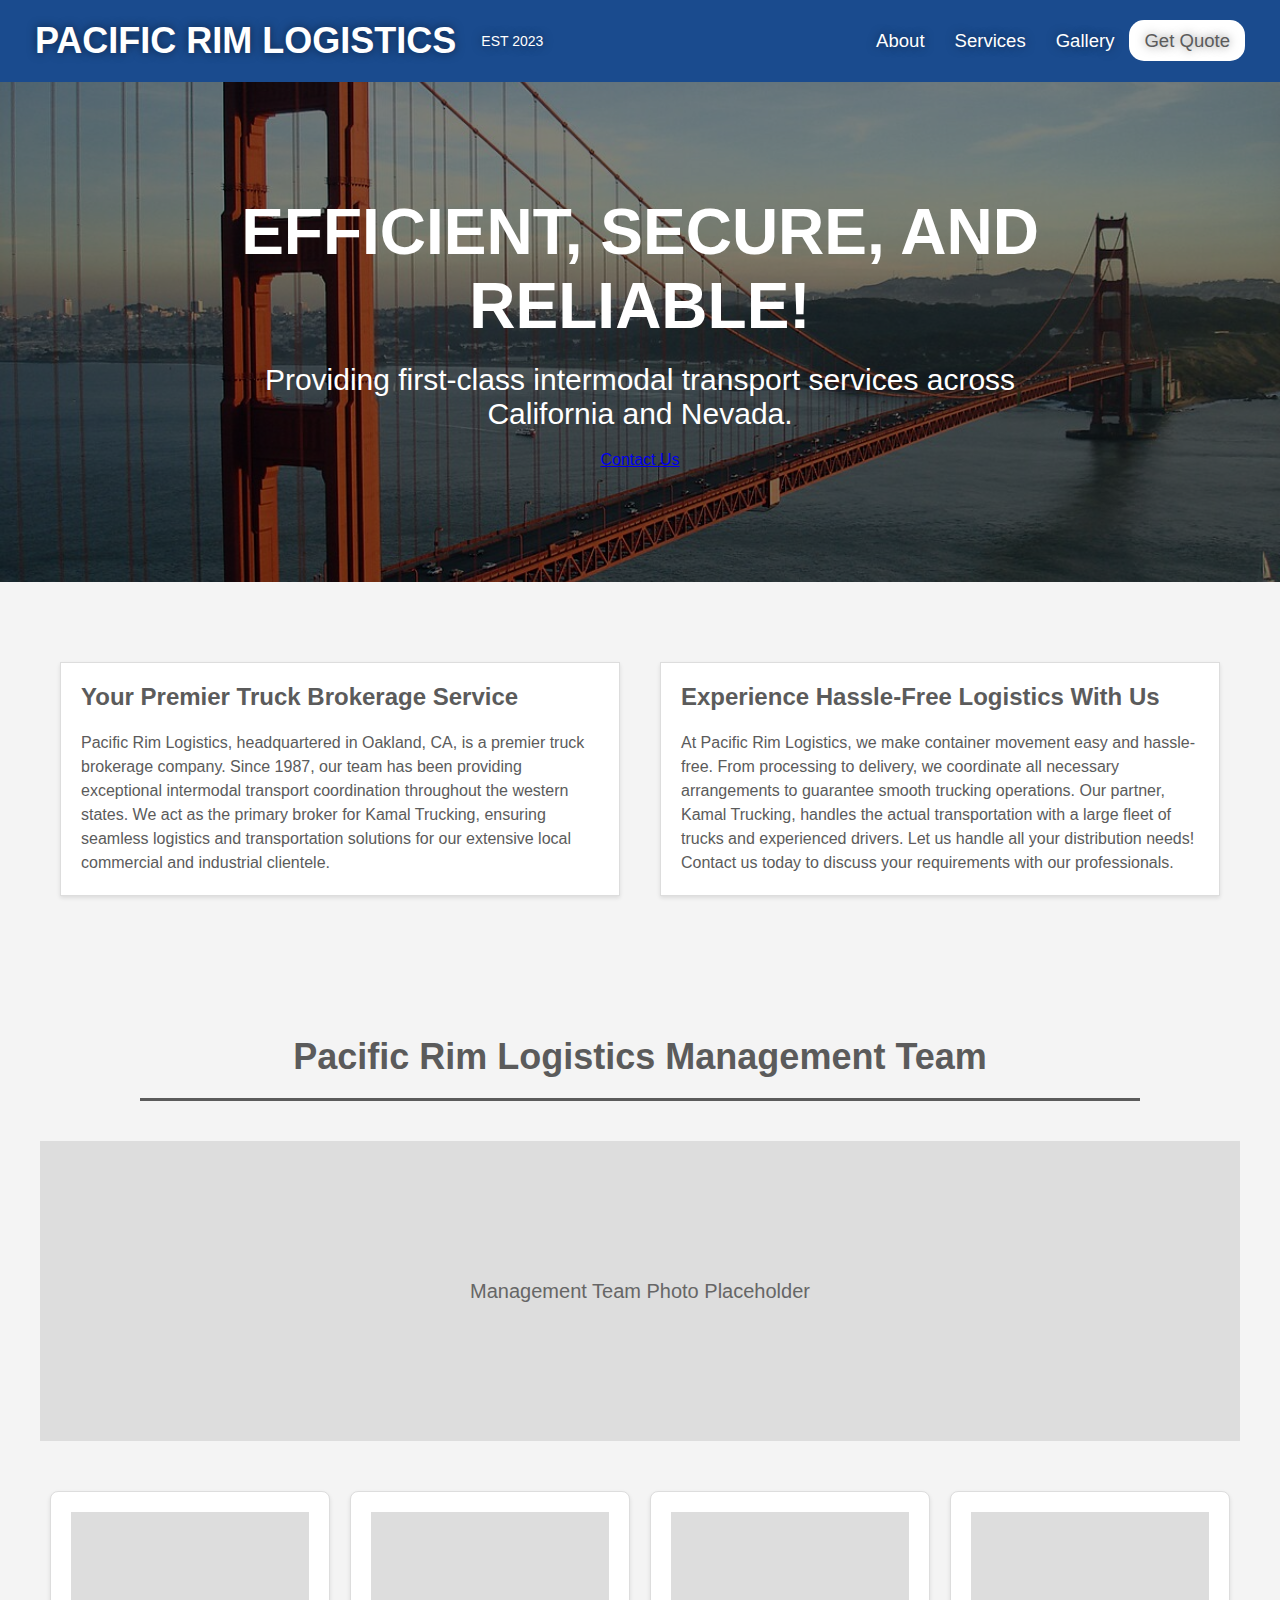
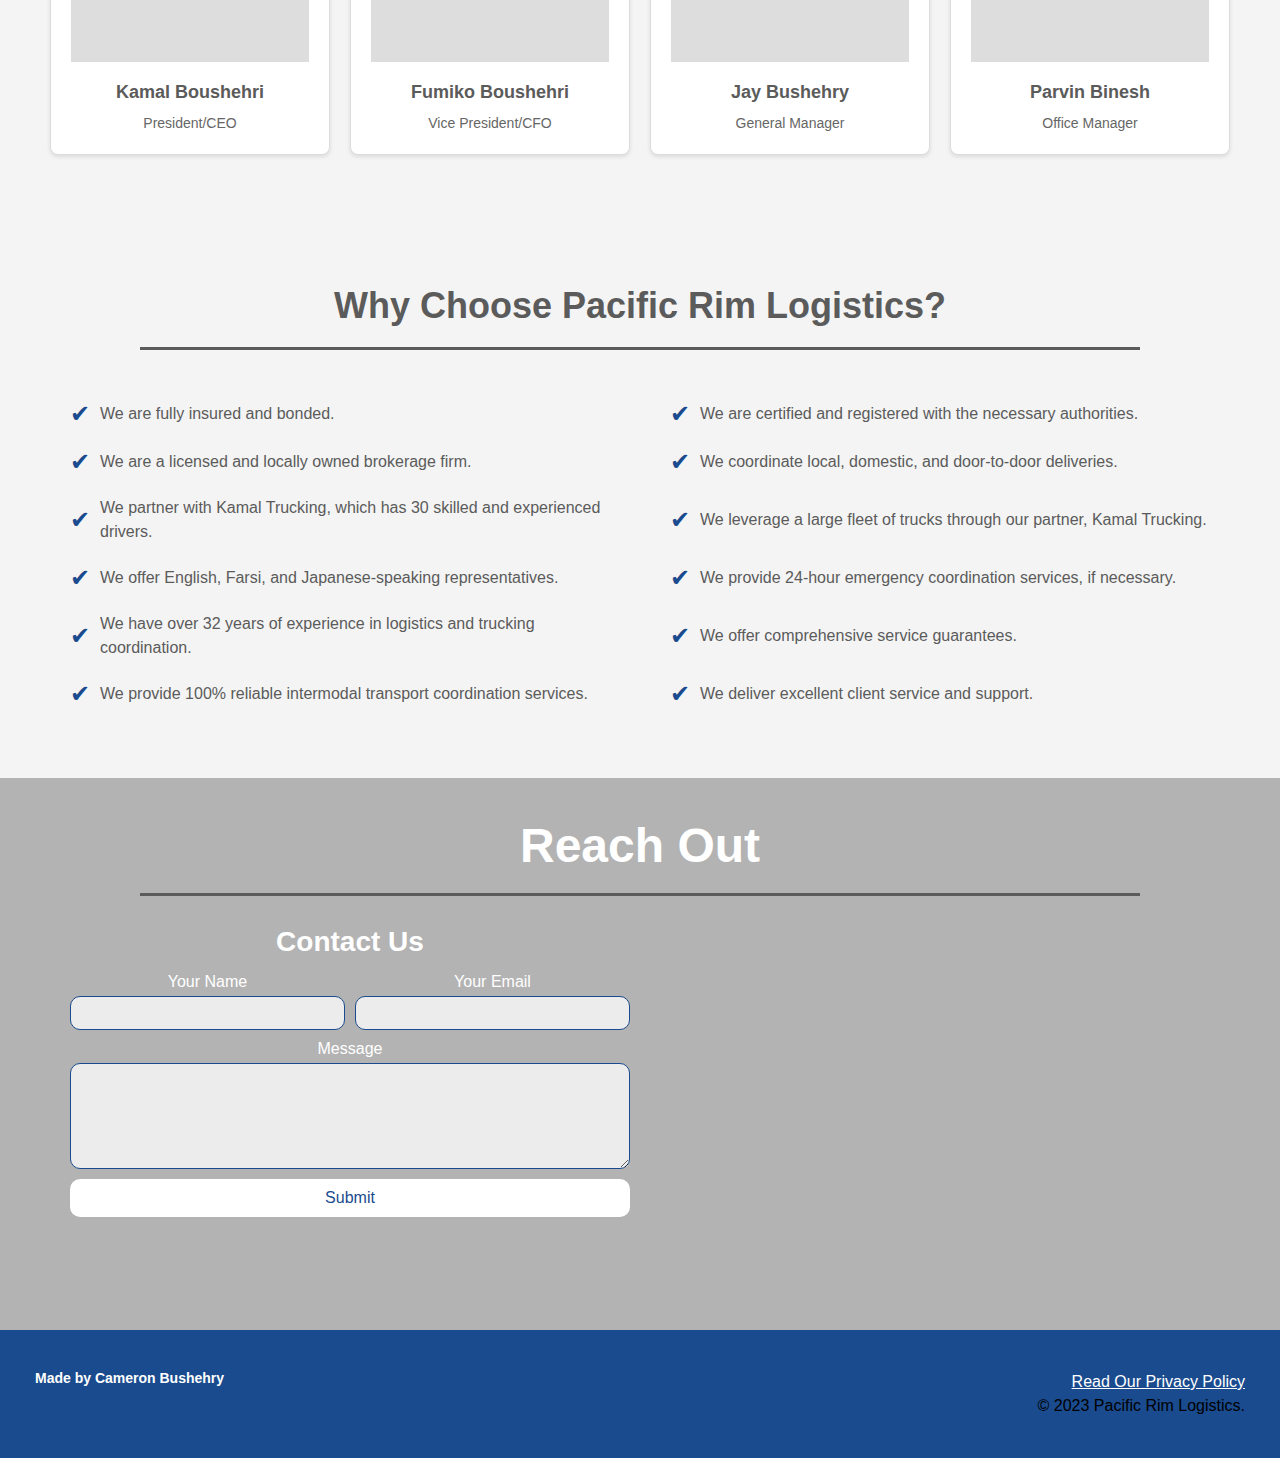
==== commit 8f1ad046: "adjusted styling for 'get quote' button so it stands out next to other buttons on header" ====
--- a/index.html
+++ b/index.html
@@ -17,7 +17,7 @@
                 <li><a href="index.html">About</a></li>
                 <li><a href="services.html">Services</a></li>
                 <li><a href="gallery.html">Gallery</a></li>
-                <li><a href="get-quote.html">Get Quote</a></li> <!-- New option -->
+                <li><a href="get-quote.html" class="quote-button">Get Quote</a></li>
             </ul>
         </nav>
     </header>
--- a/assets/css/styles.css
+++ b/assets/css/styles.css
@@ -31,8 +31,8 @@
 
 .logo-container {
   display: flex;
-  flex-direction: row; /* Change to row to place items side by side */
-  align-items: center; /* Align items to the center */
+  flex-direction: row;
+  align-items: center;
 }
 
 .logo-container h1 {
@@ -47,7 +47,7 @@
   font-size: 14px;
   color: var(--primary-color);
   text-shadow: 0 0 10px rgba(0, 0, 0, 0.5);
-  margin-left: 25px; /* Small space between the main text and EST 2023 */
+  margin-left: 25px;
 }
 
 header a {
@@ -79,6 +79,17 @@
   color: var(--secondary-color);
   border-radius: 15px;
   text-shadow: none;
+}
+
+.quote-button {
+  background: var(--primary-color);
+  color: var(--tertiary-color);
+  border-radius: 15px;
+}
+
+.quote-button:hover {
+  background: var(--primary-color); /* Keeps the background white on hover */
+  color: var(--secondary-color);
 }
 /* HEADER / NAVBAR STYLES END */
 
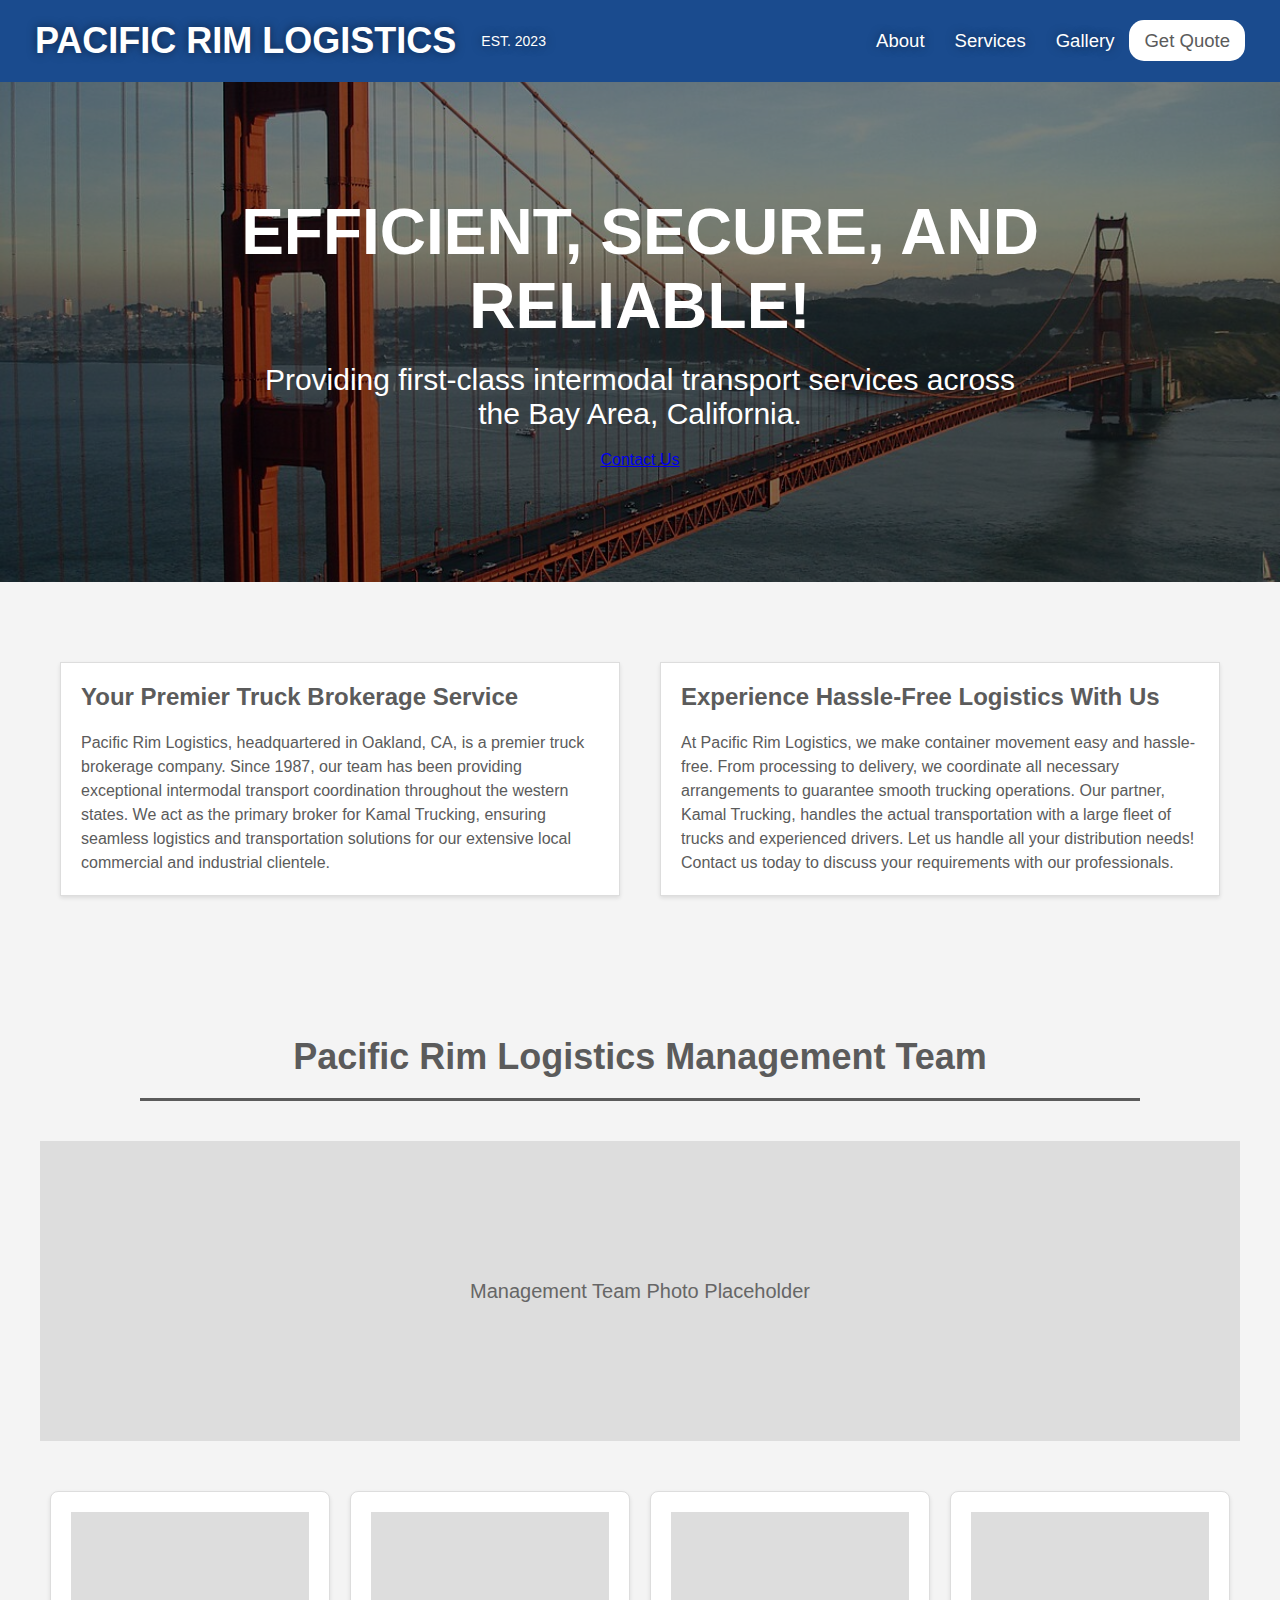
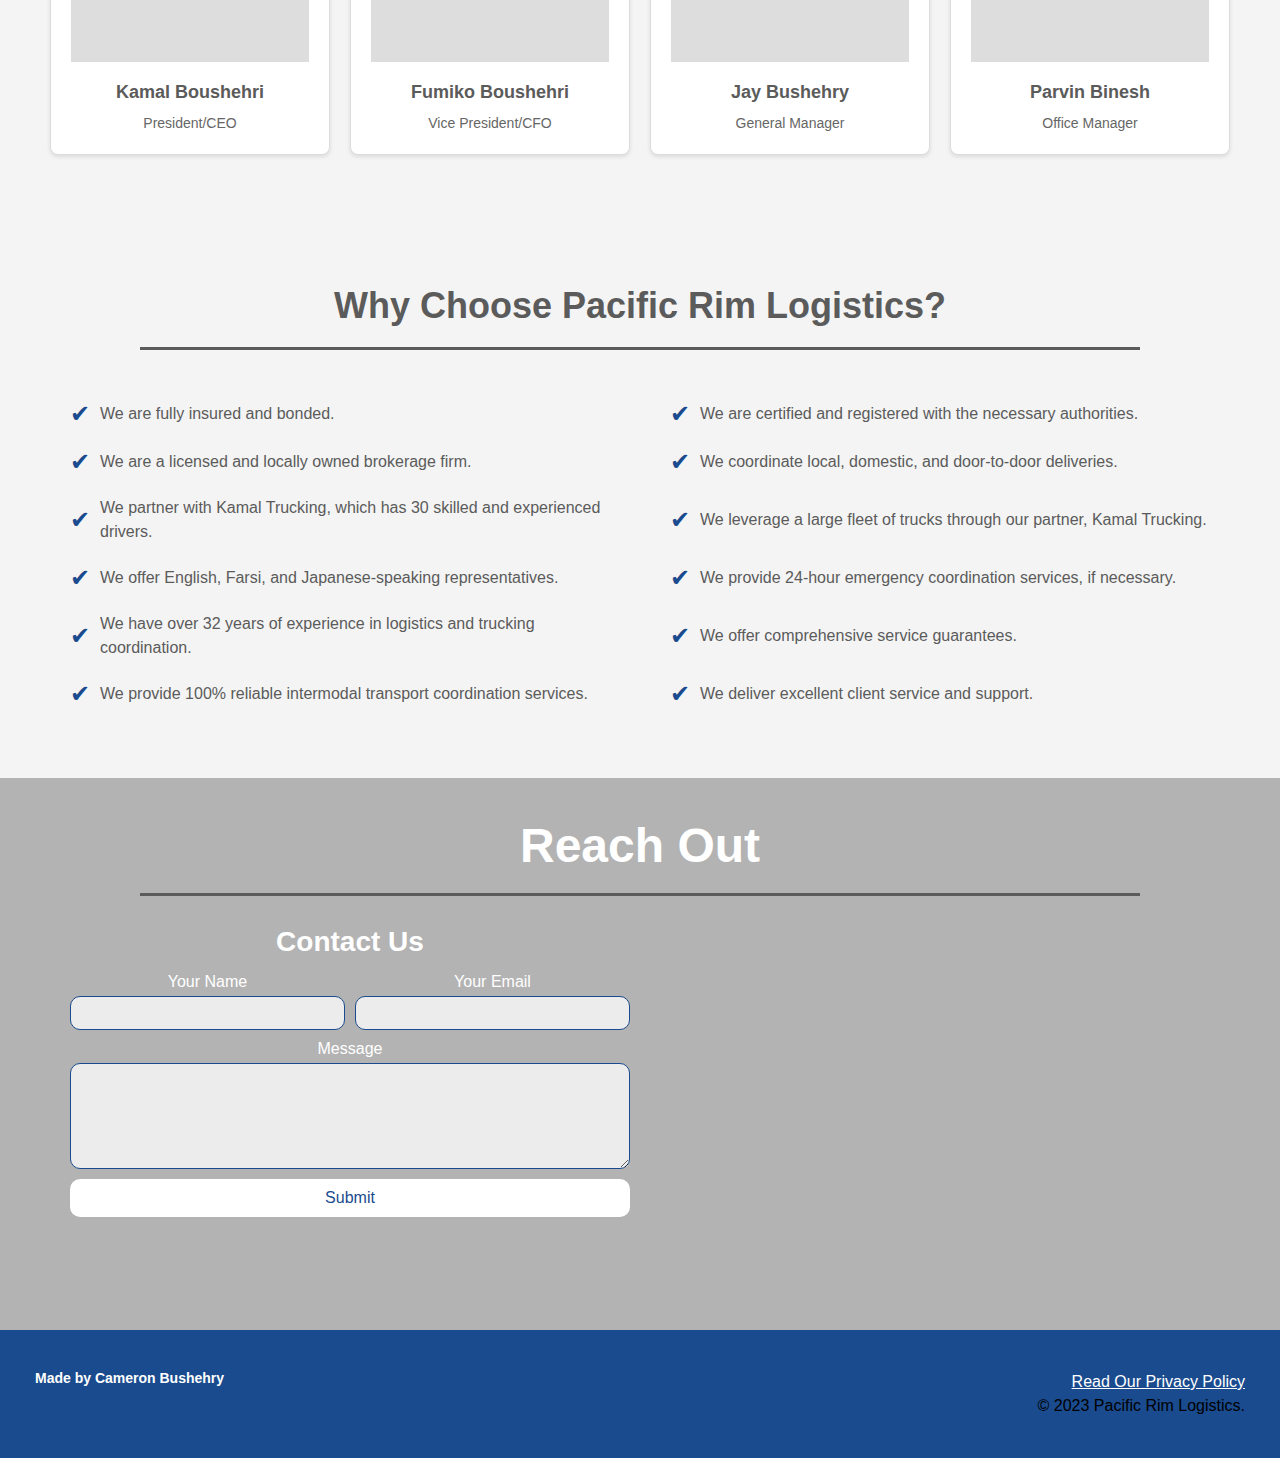
==== commit 5f0b891f: "minor css updated to header / updated hero text v2" ====
--- a/index.html
+++ b/index.html
@@ -10,7 +10,7 @@
     <header>
         <div class="logo-container">
             <h1><a href="index.html">PACIFIC RIM LOGISTICS</a></h1>
-            <span class="est-2023">EST 2023</span>
+            <span class="est-2023">EST. 2023</span>
         </div>
         <nav>
             <ul>
@@ -26,7 +26,7 @@
         <div class="hero-overlay">
             <div class="hero-content">
                 <h2>EFFICIENT, SECURE, AND RELIABLE!</h2>
-                <p>Providing first-class intermodal transport services across California and Nevada.</p>
+                <p>Providing first-class intermodal transport services across the Bay Area, California.</p>
                 <a href="#contact-us" class="cta">Contact Us</a>
             </div>
         </div>
--- a/assets/css/styles.css
+++ b/assets/css/styles.css
@@ -85,6 +85,7 @@
   background: var(--primary-color);
   color: var(--tertiary-color);
   border-radius: 15px;
+  text-shadow: none;
 }
 
 .quote-button:hover {
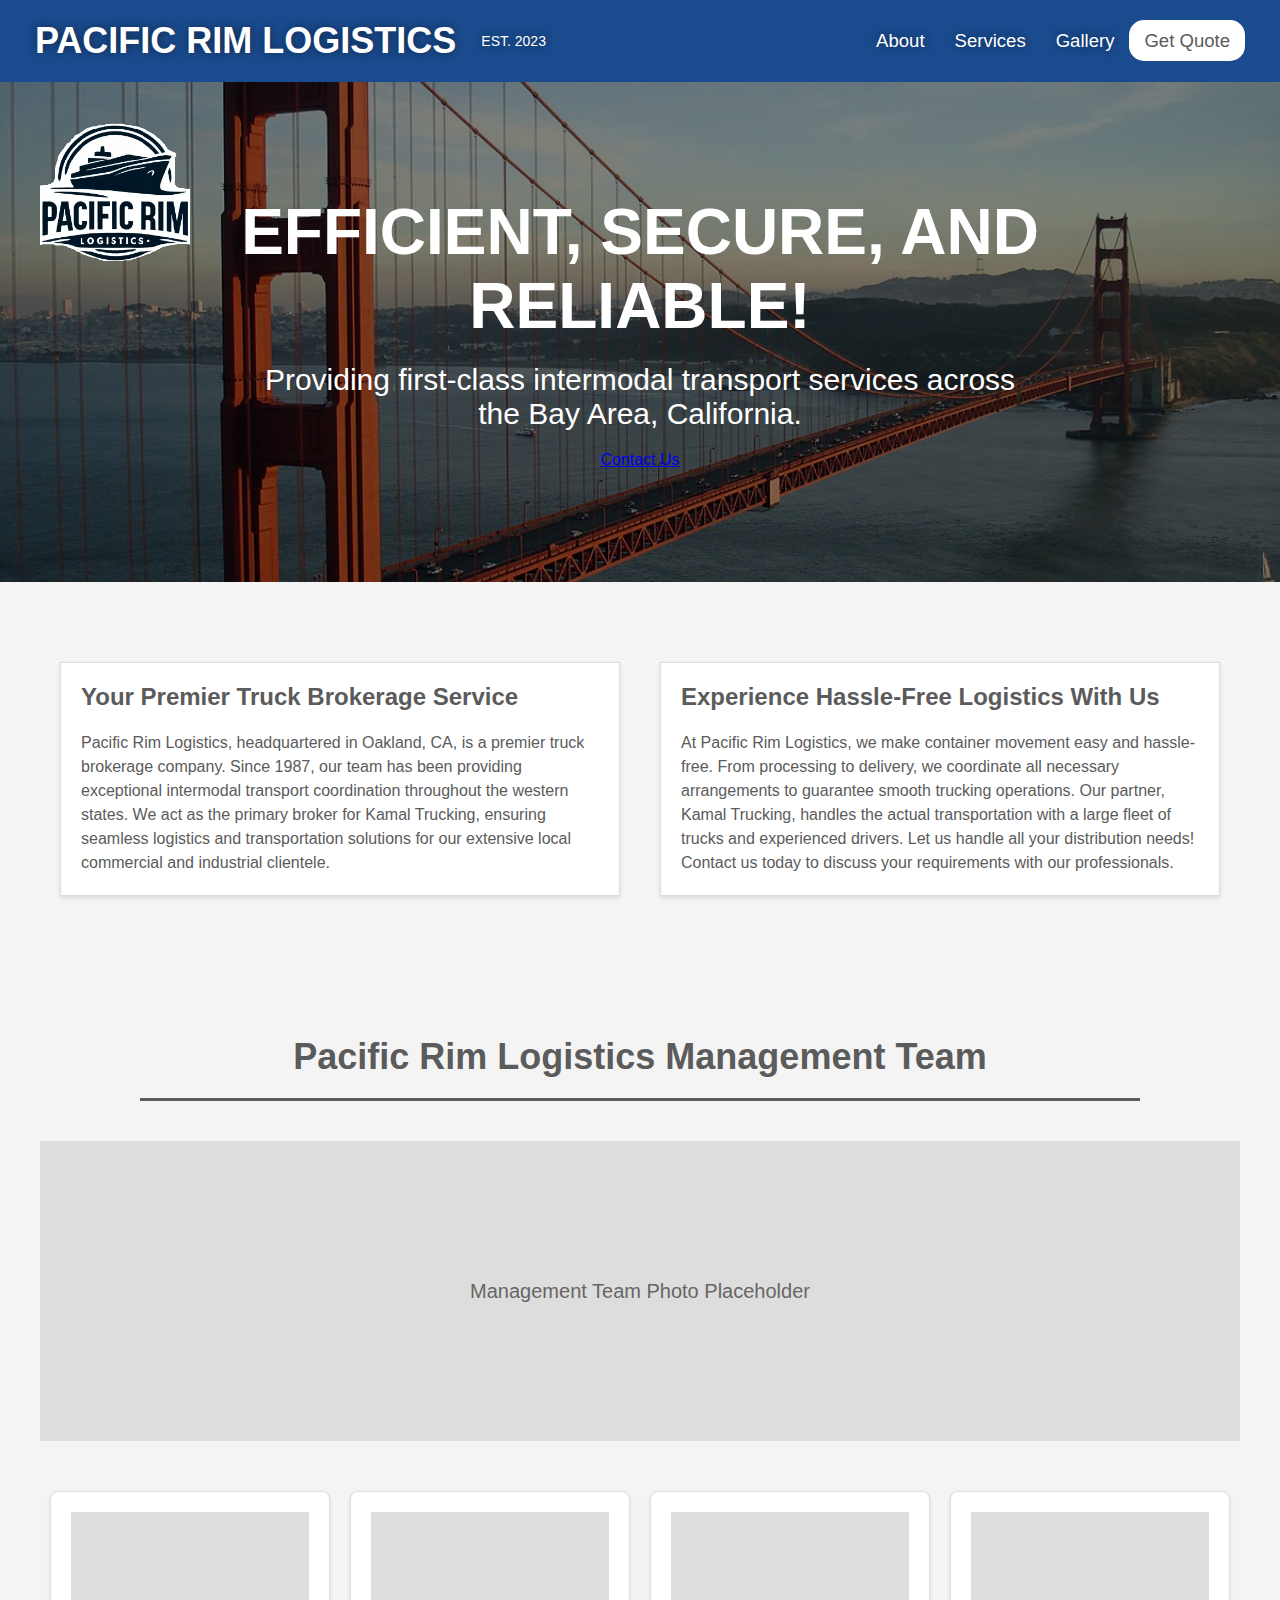
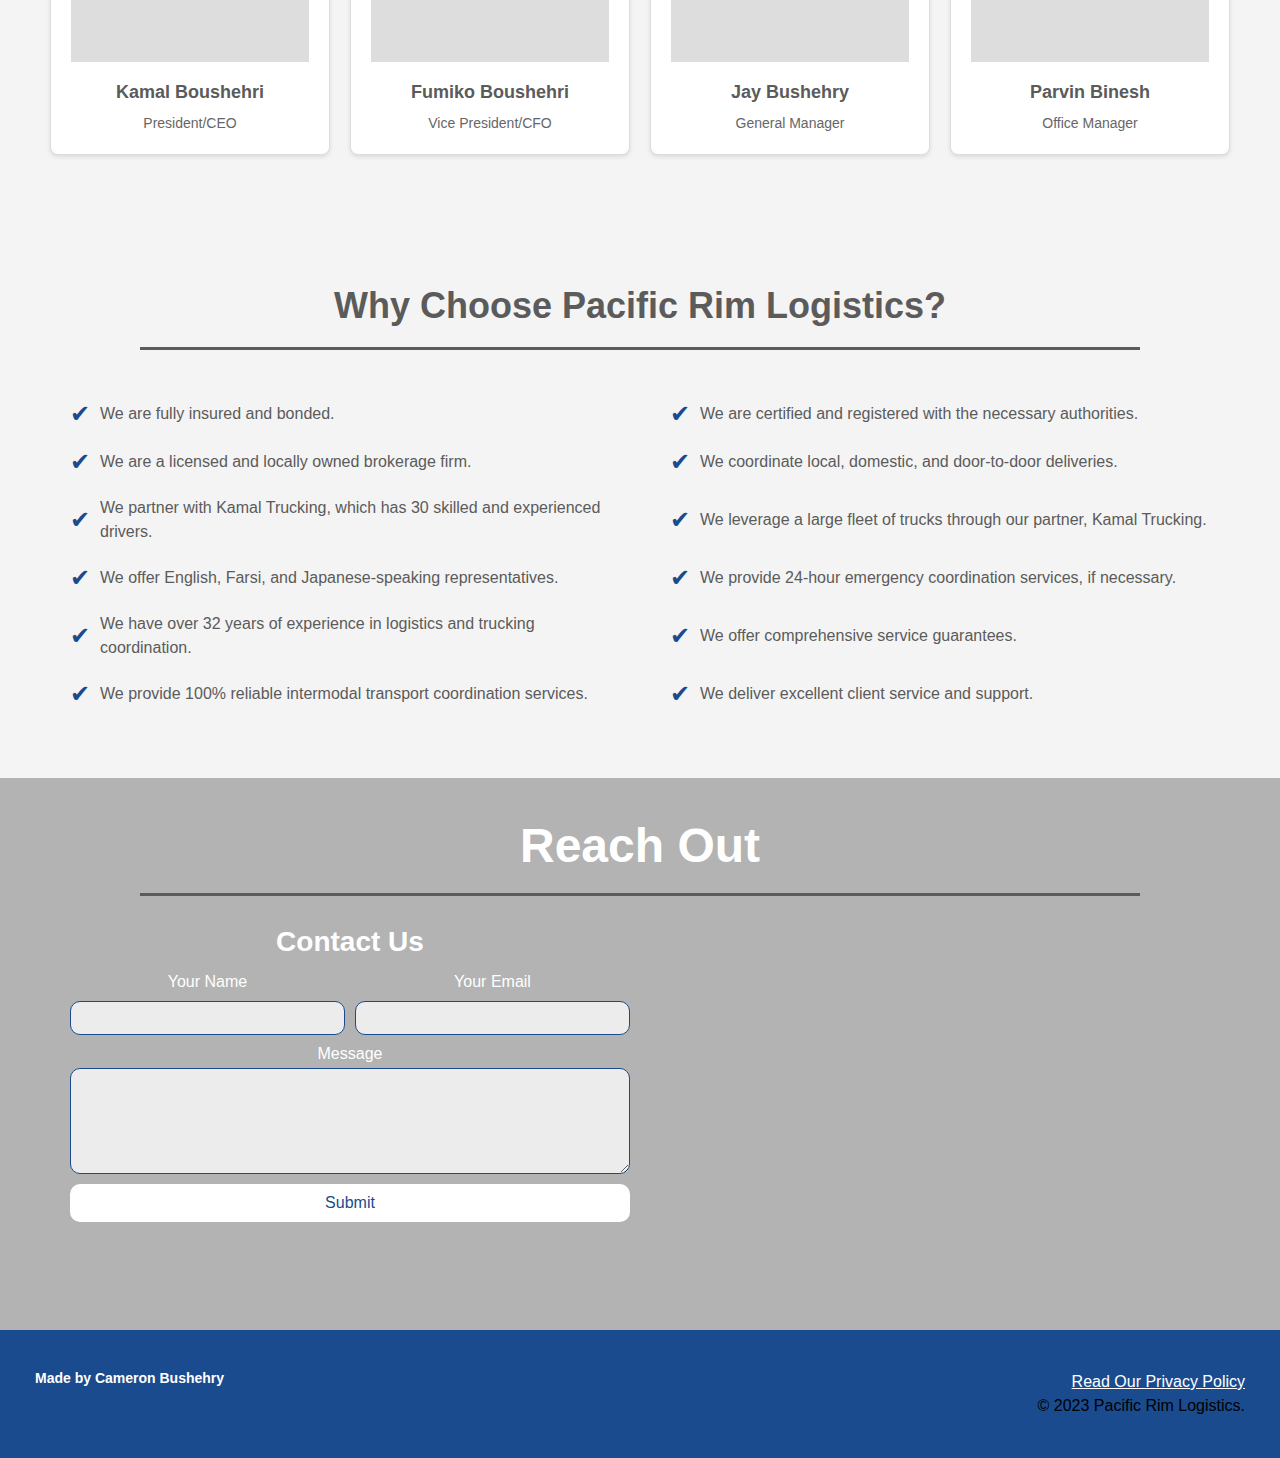
==== commit fd059d1e: "added PRL-logo v1 to the top left corner of the hero section" ====
--- a/index.html
+++ b/index.html
@@ -24,6 +24,7 @@
 
     <section id="hero" class="hero">
         <div class="hero-overlay">
+            <img src="assets/images/PRL-logo.png" alt="Pacific Rim Logistics Logo" class="hero-logo">
             <div class="hero-content">
                 <h2>EFFICIENT, SECURE, AND RELIABLE!</h2>
                 <p>Providing first-class intermodal transport services across the Bay Area, California.</p>
--- a/assets/css/styles.css
+++ b/assets/css/styles.css
@@ -89,7 +89,7 @@
 }
 
 .quote-button:hover {
-  background: var(--primary-color); /* Keeps the background white on hover */
+  background: var(--primary-color);
   color: var(--secondary-color);
 }
 /* HEADER / NAVBAR STYLES END */
@@ -100,7 +100,7 @@
   background: url("../images/hero-image-1.jpg") no-repeat center center/cover;
   color: white;
   text-align: center;
-  padding: 100px 0; /* Adjust this value as needed to move the content down */
+  padding: 100px 0;
   min-height: 500px;
 }
 
@@ -118,7 +118,16 @@
   left: 0;
   width: 100%;
   height: 100%;
-  background: rgba(0, 0, 0, 0.5); /* Add overlay */
+  background: rgba(0, 0, 0, 0.5);
+}
+
+.hero-logo {
+  position: absolute;
+  top: 40px;
+  left: 40px;
+  width: 150px;
+  height: auto;
+  z-index: 2;
 }
 
 .hero-content {
@@ -126,8 +135,8 @@
   z-index: 1;
   max-width: 800px;
   margin: 0 auto;
-  top: 50%; /* This will center the content vertically */
-  transform: translateY(-50%); /* This will adjust the position to be centered */
+  top: 50%; 
+  transform: translateY(-50%);
 }
 
 .hero h2 {
@@ -141,11 +150,12 @@
 }
 /* HERO SECTION STYLES END */
 
+
 /* SERVICES PAGE STYLES START */
 .services-page {
-  background-color: #f4f4f4; /* Light grey background */
-  color: var(--tertiary-color);
-  padding: 60px 20px; /* Consistent padding */
+  background-color: #f4f4f4;
+  color: var(--tertiary-color);
+  padding: 60px 20px;
 }
 
 .services-page .container {
@@ -156,7 +166,7 @@
 /* New Text Boxes Section */
 .text-boxes {
   padding: 60px 20px;
-  background-color: inherit; /* Use the same background color as the parent */
+  background-color: inherit;
 }
 
 .text-boxes .about-us-content {
@@ -189,7 +199,7 @@
 
 /* Services Overview Section */
 #services-overview {
-  background-color: #f4f4f4; /* Use the same background color as the parent */
+  background-color: #f4f4f4;
   text-align: center;
   padding: 60px 20px;
   color: var(--tertiary-color);
@@ -581,24 +591,24 @@
 .partner-row {
   display: flex;
   justify-content: center;
-  gap: 10px; /* Adjust the gap between logos as needed */
-  margin-bottom: 20px; /* Space between rows */
+  gap: 10px;
+  margin-bottom: 20px;
 }
 
 .partner-row:first-child {
-  justify-content: center; /* Specifically center the first row for single image */
-  max-width: 500px; /* Prevents the images from being too large */
+  justify-content: center;
+  max-width: 500px;
 }
 
 .partner-item {
-  flex: 1; /* Each partner item takes equal space in the row */
-  text-align: center; /* Centers the images within their flex item */
-  padding: 0 10px; /* Adds spacing between images */
+  flex: 1;
+  text-align: center;
+  padding: 0 10px;
 }
 
 .partner-item img {
-  width: 80%; /* Adjust based on your preference */
-  max-width: 500px; /* Prevents the images from being too large */
+  width: 80%;
+  max-width: 500px;
   height: auto;
 }
 /* OUR PARTNERS SECTION STYLES END */
@@ -606,7 +616,7 @@
 /* GALLERY SECTION STYLES START */
 #gallery {
   padding: 60px 20px;
-  background-color: #f4f4f4; /* Change to light grey */
+  background-color: #f4f4f4;
   color: black;
   text-align: center;
 }
@@ -659,7 +669,7 @@
 
 /* FOOTER STYLES START */
 footer {
-  background: var(--secondary-color); /* Use the updated secondary color */
+  background: var(--secondary-color);
   padding: 40px 35px;
   display: flex;
   justify-content: space-between;
@@ -676,16 +686,16 @@
 footer div {
   line-height: 1.5;
   text-align: right;
-  color: black; /* Change text color to black */
+  color: black;
 }
 
 footer a {
   color: var(--primary-color);
 }
 
-/* New rule to make the "Made by Cameron Bushehry" text smaller */
+/* rule to make the "Made by Cameron Bushehry" text smaller */
 .footer-made-by {
-  font-size: 14px; /* Adjust the size as needed */
+  font-size: 14px;
   color: var(--primary-color);
 }
 /* END FOOTER STYLES */
@@ -697,14 +707,14 @@
 
 /* SECTION TITLE STYLES START */
 .section-title {
-  font-size: 48px; /* Matches other sections' title size */
-  color: var(--secondary-color); /* Ensure color consistency */
-  padding-bottom: 20px; /* Spacing for aesthetic */
-  text-align: center; /* Centers the text */
-  display: inline-block; /* Allows the underline to fit the text width */
-  border-bottom: 3px solid; /* Creates an underline */
-  width: 1000px; /* Adjust width to content size */
-  margin: 0 auto 35px auto; /* Centering the title horizontally */
+  font-size: 48px;
+  color: var(--secondary-color);
+  padding-bottom: 20px;
+  text-align: center;
+  display: inline-block;
+  border-bottom: 3px solid;
+  width: 1000px;
+  margin: 0 auto 35px auto;
 }
 
 .primary-border {
@@ -719,48 +729,47 @@
 /* REACH OUT SECTION START */
 .contact {
   background: rgb(179, 179, 179);
-  padding: 40px 20px; /* Adjusted padding to reduce space */
+  padding: 40px 20px;
 }
 
 .contact .container {
-  max-width: 1200px; /* Adjust as needed */
-  margin: 0 auto; /* Center the container */
-  padding: 0 20px; /* Add padding to the container */
+  max-width: 1200px;
+  margin: 0 auto;
+  padding: 0 20px;
 }
 
 .contact h2 {
   color: var(--primary-color);
-  margin-bottom: 20px; /* Reduced bottom margin */
+  margin-bottom: 20px;
 }
 
 .contact-info {
   display: flex;
-  justify-content: space-between; /* This can help maintain spacing between the elements */
-  flex-wrap: wrap; /* Allows items to wrap in smaller screens */
-}
-
-/* Targeting each child specifically by their class or element type if they don't have a specific class */
+  justify-content: space-between;
+  flex-wrap: wrap;
+}
+
 .contact-info .contact-form {
-  order: 1; /* Contact form goes first */
-  flex: 1 1 30%; /* Adjust sizing as necessary */
-  text-align: center; /* Center the form elements */
+  order: 1;
+  flex: 1 1 30%;
+  text-align: center; 
 }
 
 .contact-info iframe {
-  order: 2; /* Map goes second */
-  flex: 1 1 40%; /* Giving more space to the map */
-  height: 350px; /* Adjusted height to reduce space */
-  width: 100%; /* Ensures it takes the full allocated space */
+  order: 2;
+  flex: 1 1 40%;
+  height: 350px;
+  width: 100%;
 }
 
 .contact-info > div:not(.contact-form) {
-  order: 3; /* Address goes last */
-  flex: 1 1 20%; /* Adjust sizing as necessary */
+  order: 3;
+  flex: 1 1 20%;
 }
 
 .contact-info > * {
   flex: 1;
-  margin: 10px; /* Reduced margin to decrease space */
+  margin: 10px;
 }
 
 .contact-info div {
@@ -769,12 +778,12 @@
 
 .contact-info h3 {
   color: var(--primary-color);
-  font-size: 28px; /* Adjusted font size to reduce space */
-  margin-bottom: 15px; /* Reduced bottom margin */
+  font-size: 28px;
+  margin-bottom: 15px;
 }
 
 .contact-info p, .contact-info address {
-  margin: 10px 0; /* Reduced margins to decrease space */
+  margin: 10px 0;
   line-height: 1.5;
   font-size: 16px;
   font-style: normal;
@@ -787,7 +796,7 @@
   font-size: 16px;
   color: var(--secondary-color);
   width: 100%;
-  margin-bottom: 10px; /* Reduced bottom margin */
+  margin-bottom: 10px;
   margin-top: 5px;
   border-radius: 10px;
   background-color: rgba(255,255,255, 0.75);
@@ -799,7 +808,7 @@
 }
 
 .contact-form textarea {
-  height: auto; /* Let the height be determined by the rows attribute */
+  height: auto;
 }
 
 .contact-form button {
@@ -808,7 +817,7 @@
   background: var(--primary-color);
   color: var(--secondary-color);
   text-align: center;
-  padding: 10px 0; /* Reduced padding */
+  padding: 10px 0;
   font-size: 16px;
   border-radius: 10px;
   cursor: pointer;
@@ -863,12 +872,42 @@
 .get-quote-section .section-title {
   font-size: 36px;
   color: var(--tertiary-color);
-  margin-bottom: 40px;
+  margin-bottom: 20px;
+  text-align: center;
+}
+
+.quote-content {
+  display: flex;
+  flex-direction: column;
+  align-items: center;
+}
+
+.quote-form-container {
+  width: 50%;
 }
 
 .quote-form {
   display: flex;
   flex-direction: column;
+}
+
+.form-row {
+  display: flex;
+  justify-content: space-between;
+}
+
+.form-group {
+  display: flex;
+  flex-direction: column;
+  width: 100%;
+}
+
+.form-group.half-width {
+  width: 48%;
+}
+
+.form-group.half-width:not(:last-child) {
+  margin-right: 4%;
 }
 
 .quote-form label {
@@ -883,6 +922,11 @@
   border: 1px solid #ddd;
   border-radius: 5px;
   font-size: 16px;
+}
+
+.quote-form input::placeholder,
+.quote-form textarea::placeholder {
+  color: #999;
 }
 
 .quote-form button {
